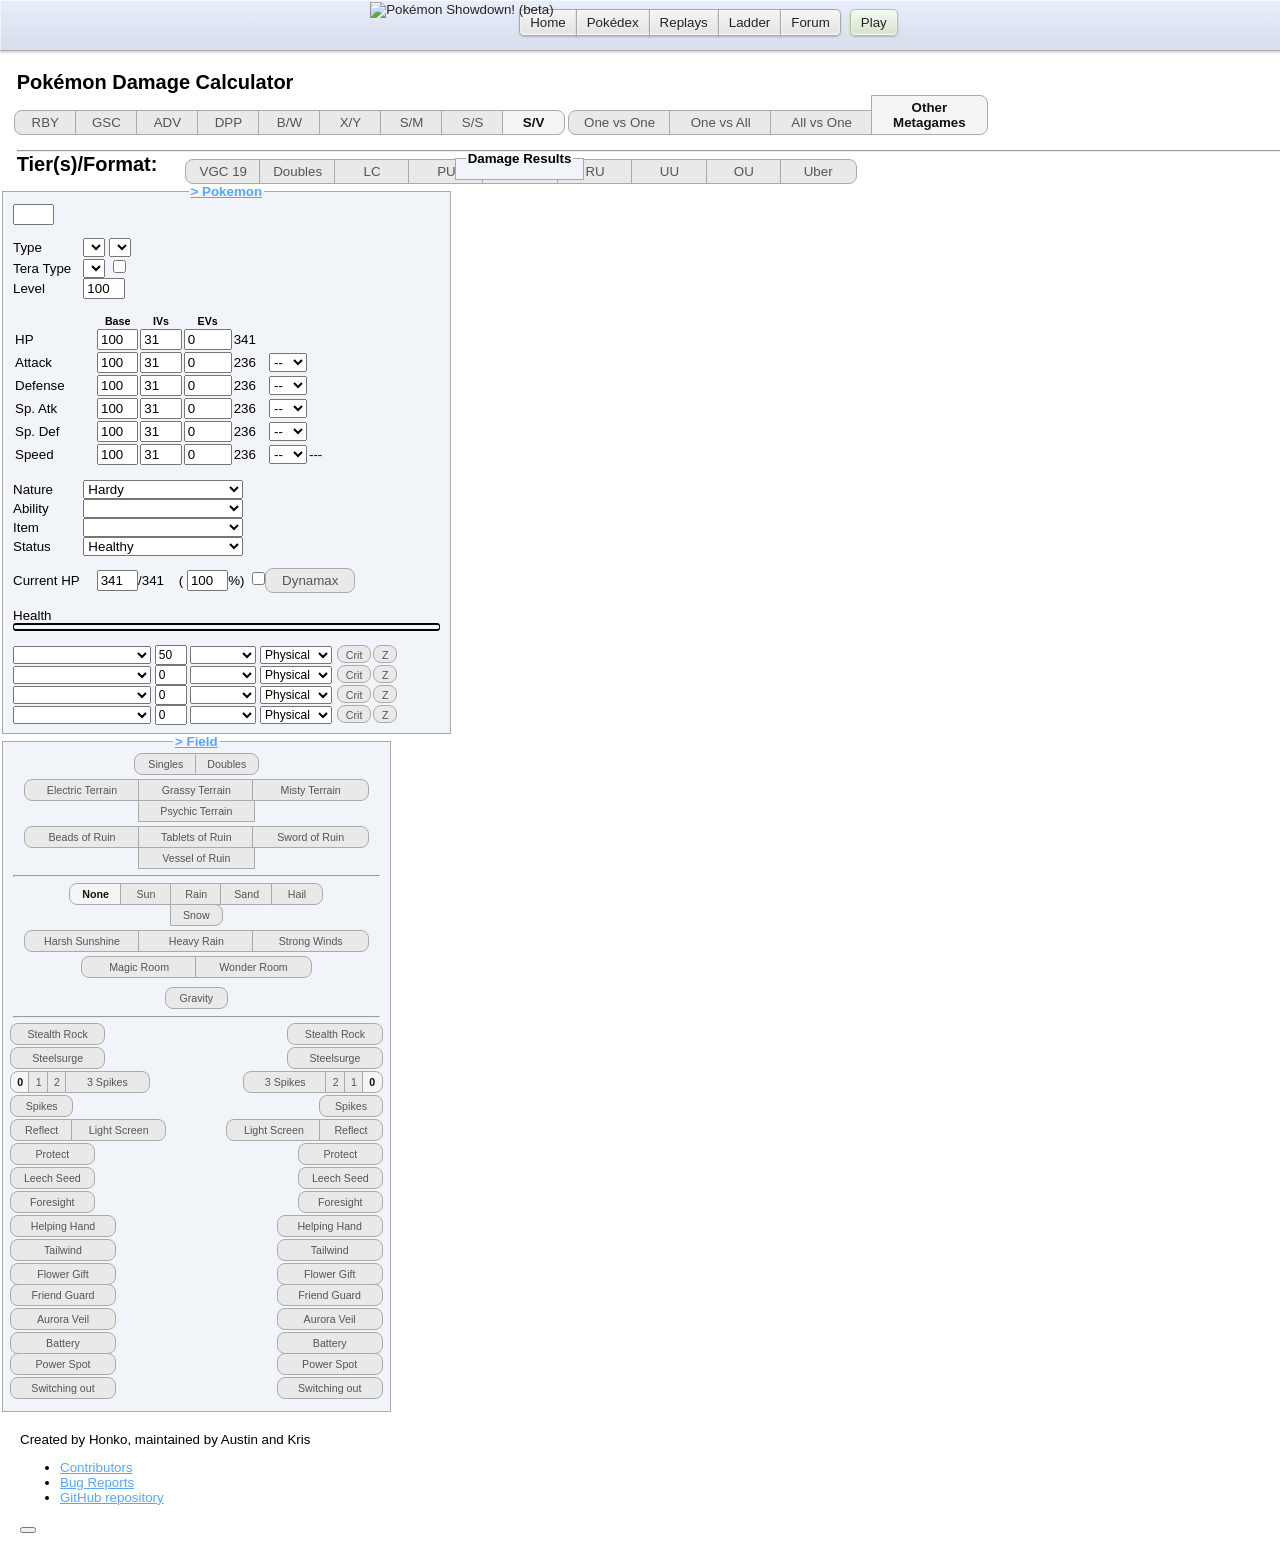
==== src/honkalculate.template.html @ a381a821 "Remove Random Battles mode Drop the Random Battles option from every mode selector, along with its p" ====
<!DOCTYPE html>
<html lang="en">

<head>
    <meta charset="UTF-8" />
    <title>Pok&eacute;mon Damage Calculator</title>
    <link type="text/css" rel="stylesheet" href="./css/vendor/bootstrap.css" />
    <link type="text/css" rel="stylesheet" href="https://cdn.datatables.net/1.10.4/css/jquery.dataTables.min.css" />
    <link type="text/css" rel="stylesheet" href="https://cdn.datatables.net/colvis/1.1.1/css/dataTables.colVis.css" />
    <link type="text/css" rel="stylesheet" href="./js/vendor/select2/select2.css" />
    <link type="text/css" rel="stylesheet" href="./css/main.css?" />
    <link type="text/css" rel="stylesheet" href="./css/dark-theme.css" id="dark-theme-styles">
    <!-- Global site tag (gtag.js) - Google Analytics -->
    <script async src="https://www.googletagmanager.com/gtag/js?id=UA-26211653-3"></script>
    <script>
        window.dataLayer = window.dataLayer || [];
        function gtag(){dataLayer.push(arguments);}
        gtag('js', new Date());

        gtag('config', 'UA-26211653-3');

        window.onerror = function(err, uri, line) {
            gtag('event', 'exception', {'description': uri + ':' + line + ': ' + err});
            return false;
        };
    </script>
    <!-- Immediately loads the dark theme in order to reduce FOIT -->
    <script>
        /*
        * localStorage will only store strings
        * This means that if it has the value 'false',
        * It will be truey and incorrectly cause the
        * dark theme to load.
        */
        if (localStorage.getItem('darkTheme') !== 'true') {
            document.getElementById('dark-theme-styles').disabled = true;
        }
    </script>
</head>

<body class="dark-theme">

<div class="header"><div class="header-inner">
    <ul class="nav">
        <li><a class="button nav-first" href="//pokemonshowdown.com"><img src="./img/pokemonshowdownbeta.png" alt="Pok&eacute;mon Showdown! (beta)" /> Home</a></li>
        <li><a class="button" href="//dex.pokemonshowdown.com">Pok&eacute;dex</a></li>
        <li><a class="button" href="//replay.pokemonshowdown.com/">Replays</a></li>
        <li><a class="button" href="//pokemonshowdown.com/ladder/">Ladder</a></li>
        <li><a class="button nav-last" href="//pokemonshowdown.com/forums/">Forum</a></li>
    </ul>
    <ul class="nav nav-play">
        <li><a class="button greenbutton nav-first nav-last" href="//play.pokemonshowdown.com/">Play</a></li>
    </ul>
    <div style="clear:both"></div>
</div></div>
<div class="wrapper">

    <span class="title-text main-title-text">Pok&eacute;mon Damage Calculator</span>
    <div aria-label="Settings" role="region">
        <span class="genSelection" aria-labelledby="selectGenInstruction" role="radiogroup" title="Select the generation.">
            <span class="visually-hidden" id="selectGenInstruction">Select the generation.</span>
            <input class="gen visually-hidden" type="radio" name="gen" value="1" id="gen1" /><label class="btn btn-small btn-left" for="gen1">RBY</label>
            <input class="gen visually-hidden" type="radio" name="gen" value="2" id="gen2" /><label class="btn btn-small btn-mid" for="gen2">GSC</label>
            <input class="gen visually-hidden" type="radio" name="gen" value="3" id="gen3" /><label class="btn btn-small btn-mid" for="gen3">ADV</label>
            <input class="gen visually-hidden" type="radio" name="gen" value="4" id="gen4" /><label class="btn btn-small btn-mid" for="gen4">DPP</label>
            <input class="gen visually-hidden" type="radio" name="gen" value="5" id="gen5" /><label class="btn btn-small btn-mid" for="gen5">B/W</label>
            <input class="gen visually-hidden" type="radio" name="gen" value="6" id="gen6" /><label class="btn btn-small btn-mid" for="gen6">X/Y</label>
            <input class="gen visually-hidden" type="radio" name="gen" value="7" id="gen7" /><label class="btn btn-small btn-mid" for="gen7">S/M</label>
			   <input class="gen visually-hidden" type="radio" name="gen" value="8" id="gen8" /><label class="btn btn-small btn-mid" for="gen8">S/S</label>
            <input class="gen visually-hidden" type="radio" name="gen" value="9" id="gen9" checked="checked" /><label class="btn btn-small btn-right" for="gen9">S/V</label>
        </span>
        <span class="modeSelection" aria-labelledby="selectModeInstruction" role="radiogroup" title="Select the calculator's mode of function.">
            <span class="visually-hidden" id="selectModeInstruction">Select the calculator's mode of function.</span>
            <input class="mode visually-hidden" type="radio" name="mode" id="one-vs-one" checked="checked" /><label class="btn btn-left btn-wide" for="one-vs-one">One vs One</label>
            <input class="mode visually-hidden" type="radio" name="mode" id="one-vs-all" /><label class="btn btn-mid btn-wide gen-specific g3 g4 g5 g6 g7 g8 g9" for="one-vs-all">One vs All</label>
            <input class="mode visually-hidden" type="radio" name="mode" id="all-vs-one" /><label class="btn btn-mid btn-wide gen-specific g3 g4 g5 g6 g7 g8 g9" for="all-vs-one">All vs One</label>
            <input class="mode visually-hidden" type="radio" name="mode" id="oms" checked="checked" /><label class="btn btn-right btn-xwide" for="oms">Other Metagames</label>
        </span>
    </div>
    <hr />
    <div>
        <span class="title-text">Tier(s)/Format: </span>
        <span class="tiers" title="Select the tier(s)/format.">
            <input class="visually-hidden" type="radio" name="tier" id="VGC17" /><label class="btn btn-left gen-specific g7" for="VGC19">VGC 19</label>
            <input class="visually-hidden" type="radio" name="tier" id="Doubles" /><label class="btn btn-mid gen-specific g5 g6 g7 g8 g9" for="Doubles">Doubles</label>
            <input class="visually-hidden" type="radio" name="tier" id="LC" /><label class="btn btn-mid gen-specific g4 g5 g6 g7 g8 g9" for="LC">LC</label>
            <input class="visually-hidden" type="checkbox" name="tier" id="PU" /><label class="btn btn-mid gen-specific g6 g7 g8 g9" for="PU">PU</label>
            <input class="visually-hidden" type="checkbox" name="tier" id="NU" /><label class="btn btn-mid gen-specific g3 g4 g5 g6 g7 g8 g9" for="NU">NU</label>
            <input class="visually-hidden" type="checkbox" name="tier" id="RU" /><label class="btn btn-mid gen-specific g5 g6 g7 g8 g9" for="RU">RU</label>
            <input class="visually-hidden" type="checkbox" name="tier" id="UU" /><label class="btn btn-mid" for="UU">UU</label>
            <input class="visually-hidden" type="checkbox" name="tier" id="OU" /><label class="btn btn-mid" for="OU">OU</label>
            <input class="visually-hidden" type="checkbox" name="tier" id="Uber" /><label class="btn btn-right" for="Uber">Uber</label>
    </span>
    </div>

</div>

    <div class="panel-group" id="accordion">
        <fieldset class="panel panel-default poke-info" id="p1">
            <legend class="panel-heading panel-title">
                <a data-toggle="collapse" data-parent="#accordion" href="#collapseOne" class="collapsible-link">>  Pokemon</a>
            </legend>
            <div id="collapseOne" class="panel-collapse collapse in">
                <div class="panel-body">
                    <input type="text" class="set-selector" />
                    <div class="info-group top">
                        <div>
                            <label>Type</label>
                            <select class="type1 terrain-trigger"></select>
                            <select class="type2 terrain-trigger"></select>
                        </div>
                        <div class="gen-specific g9">
                            <label>Tera Type</label>
                            <select class="teraType terrain-trigger calc-trigger"></select>
                            <input type="checkbox" title= "Has this Pok&eacute;mon terastalized?" class="teraToggle terrain-trigger calc-trigger">
                        </div>
                        <div class="hide">
                            <label>Forme</label>
                            <select class="forme calc-trigger"></select>
                        </div>
                        <div class="hide">
                            <label>Gender</label>
                            <select class="gender calc-trigger"><option></option><option selected="selected">Male</option><option>Female</option></select>
                        </div>
                        <div>
                            <label>Level</label>
                            <!--
                            We use inputmode="decimal" so that mobile devices will have a numpad appear when inputting values.
                            https://css-tricks.com/everything-you-ever-wanted-to-know-about-inputmode/#aa-decimal
                            -->
                            <input class="level" value="100" inputmode="decimal" />
                        </div>
                        <div class="hide">
                            <label>Weight (kg)</label>
                            <input class="weight" value="10.0" />
                        </div>
                    </div>
                    <div class="info-group">
                        <table>
                            <tr>
                                <th></th>
                                <th>Base</th>
                                <th class="gen-specific g3 g4 g5 g6 g7 g8 g9">IVs</th>
                                <th class="gen-specific g3 g4 g5 g6 g7 g8 g9">EVs</th>
                                <th class="gen-specific g1 g2 hide">DVs</th>
                                <th></th>
                                <th></th>
                            </tr>
                            <tr class="hp">
                                <td>
                                    <label>HP</label>
                                </td>
                                <td>
                                    <input class="base" value="100" inputmode="decimal" />
                                </td>
                                <td class="gen-specific g3 g4 g5 g6 g7 g8 g9">
                                    <input class="ivs" value="31" inputmode="decimal" />
                                </td>
                                <td class="gen-specific g3 g4 g5 g6 g7 g8 g9">
                                    <input class="evs" type="number" min="0" max="252" step="4" value="0" inputmode="decimal" />
                                </td>
                                <td class="gen-specific g1 g2 hide">
                                    <input class="dvs" value="15" disabled="disabled" inputmode="decimal" />
                                </td>
                                <td><span class="total">341</span>
                                </td>
                                <td></td>
                            </tr>
                            <tr class="at">
                                <td>
                                    <label>Attack</label>
                                </td>
                                <td>
                                    <input class="base" value="100" inputmode="decimal" />
                                </td>
                                <td class="gen-specific g3 g4 g5 g6 g7 g8 g9">
                                    <input class="ivs" value="31" inputmode="decimal" />
                                </td>
                                <td class="gen-specific g3 g4 g5 g6 g7 g8 g9">
                                    <input class="evs" type="number" min="0" max="252" step="4" value="0" inputmode="decimal" />
                                </td>
                                <td class="gen-specific g1 g2 hide">
                                    <input class="dvs" value="15" inputmode="decimal" />
                                </td>
                                <td><span class="total">236</span>
                                </td>
                                <td>
                                    <select class="boost">
                                        <option value="6">+6</option>
                                        <option value="5">+5</option>
                                        <option value="4">+4</option>
                                        <option value="3">+3</option>
                                        <option value="2">+2</option>
                                        <option value="1">+1</option>
                                        <option value="0" selected="selected">--</option>
                                        <option value="-1">-1</option>
                                        <option value="-2">-2</option>
                                        <option value="-3">-3</option>
                                        <option value="-4">-4</option>
                                        <option value="-5">-5</option>
                                        <option value="-6">-6</option>
                                    </select>
                                </td>
                            </tr>
                            <tr class="df">
                                <td>
                                    <label>Defense</label>
                                </td>
                                <td>
                                    <input class="base" value="100" inputmode="decimal" />
                                </td>
                                <td class="gen-specific g3 g4 g5 g6 g7 g8 g9">
                                    <input class="ivs" value="31" inputmode="decimal" />
                                </td>
                                <td class="gen-specific g3 g4 g5 g6 g7 g8 g9">
                                    <input class="evs" type="number" min="0" max="252" step="4" value="0" inputmode="decimal" />
                                </td>
                                <td class="gen-specific g1 g2 hide">
                                    <input class="dvs" value="15" inputmode="decimal" />
                                </td>
                                <td><span class="total">236</span>
                                </td>
                                <td>
                                    <select class="boost">
                                        <option value="6">+6</option>
                                        <option value="5">+5</option>
                                        <option value="4">+4</option>
                                        <option value="3">+3</option>
                                        <option value="2">+2</option>
                                        <option value="1">+1</option>
                                        <option value="0" selected="selected">--</option>
                                        <option value="-1">-1</option>
                                        <option value="-2">-2</option>
                                        <option value="-3">-3</option>
                                        <option value="-4">-4</option>
                                        <option value="-5">-5</option>
                                        <option value="-6">-6</option>
                                    </select>
                                </td>
                            </tr>
                            <tr class="sa gen-specific g2 g3 g4 g5 g6 g7 g8 g9">
                                <td>
                                    <label>Sp. Atk</label>
                                </td>
                                <td>
                                    <input class="base" value="100" inputmode="decimal" />
                                </td>
                                <td class="gen-specific g3 g4 g5 g6 g7 g8 g9">
                                    <input class="ivs" value="31" inputmode="decimal" />
                                </td>
                                <td class="gen-specific g3 g4 g5 g6 g7 g8 g9">
                                    <input class="evs" type="number" min="0" max="252" step="4" value="0" inputmode="decimal" />
                                </td>
                                <td class="gen-specific g1 g2 hide">
                                    <input class="dvs" value="15" inputmode="decimal" />
                                </td>
                                <td><span class="total">236</span>
                                </td>
                                <td>
                                    <select class="boost">
                                        <option value="6">+6</option>
                                        <option value="5">+5</option>
                                        <option value="4">+4</option>
                                        <option value="3">+3</option>
                                        <option value="2">+2</option>
                                        <option value="1">+1</option>
                                        <option value="0" selected="selected">--</option>
                                        <option value="-1">-1</option>
                                        <option value="-2">-2</option>
                                        <option value="-3">-3</option>
                                        <option value="-4">-4</option>
                                        <option value="-5">-5</option>
                                        <option value="-6">-6</option>
                                    </select>
                                </td>
                            </tr>
                            <tr class="sd gen-specific g2 g3 g4 g5 g6 g7 g8 g9">
                                <td>
                                    <label>Sp. Def</label>
                                </td>
                                <td>
                                    <input class="base" value="100" inputmode="decimal" />
                                </td>
                                <td class="gen-specific g3 g4 g5 g6 g7 g8 g9">
                                    <input class="ivs" value="31" inputmode="decimal" />
                                </td>
                                <td class="gen-specific g3 g4 g5 g6 g7 g8 g9">
                                    <input class="evs" type="number" min="0" max="252" step="4" value="0" inputmode="decimal" />
                                </td>
                                <td class="gen-specific g1 g2 hide">
                                    <input class="dvs" value="15" disabled="disabled" inputmode="decimal" />
                                </td>
                                <td><span class="total">236</span>
                                </td>
                                <td>
                                    <select class="boost">
                                        <option value="6">+6</option>
                                        <option value="5">+5</option>
                                        <option value="4">+4</option>
                                        <option value="3">+3</option>
                                        <option value="2">+2</option>
                                        <option value="1">+1</option>
                                        <option value="0" selected="selected">--</option>
                                        <option value="-1">-1</option>
                                        <option value="-2">-2</option>
                                        <option value="-3">-3</option>
                                        <option value="-4">-4</option>
                                        <option value="-5">-5</option>
                                        <option value="-6">-6</option>
                                    </select>
                                </td>
                            </tr>
                            <tr class="sl gen-specific g1 hide">
                                <td>
                                    <label>Special</label>
                                </td>
                                <td>
                                    <input class="base" value="100" inputmode="decimal" />
                                </td>
                                <td>
                                    <input class="dvs" value="15" inputmode="decimal" />
                                </td>
                                <td><span class="total">236</span>
                                </td>
                                <td>
                                    <select class="boost">
                                        <option value="6">+6</option>
                                        <option value="5">+5</option>
                                        <option value="4">+4</option>
                                        <option value="3">+3</option>
                                        <option value="2">+2</option>
                                        <option value="1">+1</option>
                                        <option value="0" selected="selected">--</option>
                                        <option value="-1">-1</option>
                                        <option value="-2">-2</option>
                                        <option value="-3">-3</option>
                                        <option value="-4">-4</option>
                                        <option value="-5">-5</option>
                                        <option value="-6">-6</option>
                                    </select>
                                </td>
                            </tr>
                            <tr class="sp">
                                <td>
                                    <label>Speed</label>
                                </td>
                                <td>
                                    <input class="base" value="100" inputmode="decimal" />
                                </td>
                                <td class="gen-specific g3 g4 g5 g6 g7 g8 g9">
                                    <input class="ivs" value="31" inputmode="decimal" />
                                </td>
                                <td class="gen-specific g3 g4 g5 g6 g7 g8 g9">
                                    <input class="evs" type="number" min="0" max="252" step="4" value="0" inputmode="decimal" />
                                </td>
                                <td class="gen-specific g1 g2 hide">
                                    <input class="dvs" value="15" inputmode="decimal" />
                                </td>
                                <td><span class="total">236</span>
                                </td>
                                <td>
                                    <select class="boost">
                                        <option value="6">+6</option>
                                        <option value="5">+5</option>
                                        <option value="4">+4</option>
                                        <option value="3">+3</option>
                                        <option value="2">+2</option>
                                        <option value="1">+1</option>
                                        <option value="0" selected="selected">--</option>
                                        <option value="-1">-1</option>
                                        <option value="-2">-2</option>
                                        <option value="-3">-3</option>
                                        <option value="-4">-4</option>
                                        <option value="-5">-5</option>
                                        <option value="-6">-6</option>
                                    </select>
                                </td>
                                <td><span class="totalMod">---</span>
                                </td>
                            </tr>
                        </table>
                    </div>
                    <div class="info-group info-selectors">
                        <div class="gen-specific g3 g4 g5 g6 g7 g8 g9">
                            <label>Nature</label>
                            <select class="nature">
                                <option value="Adamant">Adamant (+Atk, -SpA)</option>
                                <option value="Bashful">Bashful</option>
                                <option value="Bold">Bold (+Def, -Atk)</option>
                                <option value="Brave">Brave (+Atk, -Spe)</option>
                                <option value="Calm">Calm (+SpD, -Atk)</option>
                                <option value="Careful">Careful (+SpD, -SpA)</option>
                                <option value="Docile">Docile</option>
                                <option value="Gentle">Gentle (+SpD, -Def)</option>
                                <option value="Hardy" selected="selected">Hardy</option>
                                <option value="Hasty">Hasty (+Spe, -Def)</option>
                                <option value="Impish">Impish (+Def, -SpA)</option>
                                <option value="Jolly">Jolly (+Spe, -SpA)</option>
                                <option value="Lax">Lax (+Def, -SpD)</option>
                                <option value="Lonely">Lonely (+Atk, -Def)</option>
                                <option value="Mild">Mild (+SpA, -Def)</option>
                                <option value="Modest">Modest (+SpA, -Atk)</option>
                                <option value="Naive">Naive (+Spe, -SpD)</option>
                                <option value="Naughty">Naughty (+Atk, -SpD)</option>
                                <option value="Quiet">Quiet (+SpA, -Spe)</option>
                                <option value="Quirky">Quirky</option>
                                <option value="Rash">Rash (+SpA, -SpD)</option>
                                <option value="Relaxed">Relaxed (+Def, -Spe)</option>
                                <option value="Sassy">Sassy (+SpD, -Spe)</option>
                                <option value="Serious">Serious</option>
                                <option value="Timid">Timid (+Spe, -Atk)</option>
                            </select>
                        </div>
                        <div class="gen-specific g3 g4 g5 g6 g7 g8 g9">
                            <label>Ability</label>
                            <select class="ability terrain-trigger"></select>
                            <input hidden type="checkbox" title= "Is this ability active?" class="abilityToggle">
                            <select hidden aria-label="Allies fainted" class="alliesFainted calc-trigger">
                                <option value="0">Zero allies fainted</option>
                                <option value="1">One ally fainted</option>
                                <option value="2">Two allies fainted</option>
                                <option value="3">Three allies fainted</option>
                                <option value="4">Four allies fainted</option>
                                <option value="5">Five allies fainted</option>
                            </select>
                            <select hidden aria-label="Boosted Stat" title="What stat is boosted by this ability?" class="boostedStat calc-trigger">
                                <option value="auto">Auto-Select</option>
                                <option value="">Inactive</option>
                                <option value="atk">Attack</option>
                                <option value="def">Defense</option>
                                <option value="spa">Special Attack</option>
                                <option value="spd">Special Defense</option>
                                <option value="spe">Speed</option>
                            </select>
                        </div>
                        <div class="gen-specific g2 g3 g4 g5 g6 g7 g8 g9">
                            <label>Item</label>
                            <select class="item terrain-trigger"></select>
                        </div>
                        <div>
                            <label>Status</label>
                            <select class="status">
                                <option value="Healthy">Healthy</option>
                                <option value="Poisoned">Poisoned</option>
                                <option value="Badly Poisoned">Badly Poisoned</option>
                                <option value="Burned">Burned</option>
                                <option value="Paralyzed">Paralyzed</option>
                                <option value="Asleep">Asleep</option>
                                <option value="Freeze">Freeze</option>
                            </select>
                            <select class="toxic-counter hide">
                                <option value="1">1/16</option>
                                <option value="2">2/16</option>
                                <option value="3">3/16</option>
                                <option value="4">4/16</option>
                                <option value="5">5/16</option>
                                <option value="6">6/16</option>
                                <option value="7">7/16</option>
                                <option value="8">8/16</option>
                                <option value="9">9/16</option>
                                <option value="10">10/16</option>
                                <option value="11">11/16</option>
                                <option value="12">12/16</option>
                                <option value="13">13/16</option>
                                <option value="14">14/16</option>
                                <option value="15">15/16</option>
                            </select>
                        </div>
                    </div>
                    <div class="info-group">
                        <label>Current HP</label>
                        <input class="current-hp" value="341" />/<span class="max-hp">341</span> (
                        <input class="percent-hp" value="100" />%)
						 <input class="max calc-trigger btn-input" type="checkbox" id="maxL" /><label class="btn btn-wide gen-specific g8 g9" for="maxL" title="Use the corresponding Max Move?">Dynamax</label>
                        <br />
                        <br />
                        Health <div class="hpbar"></div>
                    </div>
                    <div class="move1">
                        <select class="move-selector small-select"></select>
                        <input class="move-bp" value="50" inputmode="decimal" />
                        <select class="move-type"></select>
                        <select class="move-cat gen-specific g4 g5 g6 g7 g8 g9">
                            <option value="Physical">Physical</option>
                            <option value="Special">Special</option>
                        </select>
                        <input class="move-crit visually-hidden" type="checkbox" id="critL1" />
                        <label class="btn crit-btn" for="critL1" title="Force this attack to be a critical hit?">Crit</label>
                        <input class="move-z visually-hidden" type="checkbox" id="zL1"/>
                        <label class="btn z-btn gen-specific g7" for="zL1" title="Make this attack a Z-move?">Z</label>
                        <input class="move-stellar visually-hidden" type="checkbox" id="stellarL1" />
                        <label class="stellar-btn btn" style="display: none;" for="stellarL1" title="Make this attack Stellar boosted?">Stellar</label>
                        <select class="move-hits hide">
                            <option value="2">2 hits</option>
                            <option value="3">3 hits</option>
                            <option value="4">4 hits</option>
                            <option value="5">5 hits</option>
                        </select>
                        <select class="stat-drops calc-trigger hide" title="How many times was this move used in a row?">>
                            <option value="1">Once</option>
                            <option value="2">Twice</option>
                            <option value="3">3 times</option>
                            <option value="4">4 times</option>
                            <option value="5">5 times</option>
                        </select>
                        <select class="metronome calc-trigger hide" title="How many times was this move successfully and consecutively used while holding Metronome before this turn?">
                            <option value="0">Never</option>
                            <option value="1">Once</option>
                            <option value="2">Twice</option>
                            <option value="3">3 times</option>
                            <option value="4">4 times</option>
                            <option value="5">5 times</option>
                        </select>
                    </div>
                    <div class="move2">
                        <select class="move-selector small-select"></select>
                        <input class="move-bp" value="0" inputmode="decimal" />
                        <select class="move-type"></select>
                        <select class="move-cat gen-specific g4 g5 g6 g7 g8 g9">
                            <option value="Physical">Physical</option>
                            <option value="Special">Special</option>
                        </select>
                        <input class="move-crit visually-hidden" type="checkbox" id="critL2" />
                        <label class="btn crit-btn" for="critL2" title="Force this attack to be a critical hit?">Crit</label>
                        <input class="move-z visually-hidden" type="checkbox" id="zL2"/>
                        <label class="btn z-btn gen-specific g7" for="zL2" title="Make this attack a Z-move?">Z</label>
                        <input class="move-stellar visually-hidden" type="checkbox" id="stellarL2" />
                        <label class="stellar-btn btn" style="display: none;" for="stellarL2" title="Make this attack Stellar boosted?">Stellar</label>
                        <select class="move-hits hide">
                            <option value="2">2 hits</option>
                            <option value="3">3 hits</option>
                            <option value="4">4 hits</option>
                            <option value="5">5 hits</option>
                        </select>
                        <select class="stat-drops calc-trigger hide" title="How many times was this move used in a row?">>
                            <option value="1">Once</option>
                            <option value="2">Twice</option>
                            <option value="3">3 times</option>
                            <option value="4">4 times</option>
                            <option value="5">5 times</option>
                        </select>
                        <select class="metronome calc-trigger hide" title="How many times was this move successfully and consecutively used while holding Metronome before this turn?">
                            <option value="0">Never</option>
                            <option value="1">Once</option>
                            <option value="2">Twice</option>
                            <option value="3">3 times</option>
                            <option value="4">4 times</option>
                            <option value="5">5 times</option>
                        </select>
                    </div>
                    <div class="move3">
                        <select class="move-selector small-select"></select>
                        <input class="move-bp" value="0" inputmode="decimal" />
                        <select class="move-type"></select>
                        <select class="move-cat gen-specific g4 g5 g6 g7 g8 g9">
                            <option value="Physical">Physical</option>
                            <option value="Special">Special</option>
                        </select>
                        <input class="move-crit visually-hidden" type="checkbox" id="critL3" />
                        <label class="btn crit-btn" for="critL3" title="Force this attack to be a critical hit?">Crit</label>
                        <input class="move-z visually-hidden" type="checkbox" id="zL3"/>
                        <label class="btn z-btn gen-specific g7" for="zL3" title="Make this attack a Z-move?">Z</label>
                        <input class="move-stellar visually-hidden" type="checkbox" id="stellarL3" />
                        <label class="stellar-btn btn" style="display: none;" for="stellarL3" title="Make this attack Stellar boosted?">Stellar</label>
                        <select class="move-hits hide">
                            <option value="2">2 hits</option>
                            <option value="3">3 hits</option>
                            <option value="4">4 hits</option>
                            <option value="5">5 hits</option>
                        </select>
                        <select class="stat-drops calc-trigger hide" title="How many times was this move used in a row?">>
                            <option value="1">Once</option>
                            <option value="2">Twice</option>
                            <option value="3">3 times</option>
                            <option value="4">4 times</option>
                            <option value="5">5 times</option>
                        </select>
                        <select class="metronome calc-trigger hide" title="How many times was this move successfully and consecutively used while holding Metronome before this turn?">
                            <option value="0">Never</option>
                            <option value="1">Once</option>
                            <option value="2">Twice</option>
                            <option value="3">3 times</option>
                            <option value="4">4 times</option>
                            <option value="5">5 times</option>
                        </select>
                    </div>
                    <div class="move4">
                        <select class="move-selector small-select"></select>
                        <input class="move-bp" value="0" inputmode="decimal" />
                        <select class="move-type"></select>
                        <select class="move-cat gen-specific g4 g5 g6 g7 g8 g9">
                            <option value="Physical">Physical</option>
                            <option value="Special">Special</option>
                        </select>
                        <input class="move-crit visually-hidden" type="checkbox" id="critL4" />
                        <label class="btn crit-btn" for="critL4" title="Force this attack to be a critical hit?">Crit</label>
                        <input class="move-z visually-hidden" type="checkbox" id="zL4"/>
                        <label class="btn z-btn gen-specific g7" for="zL4" title="Make this attack a Z-move?">Z</label>
                        <input class="move-stellar visually-hidden" type="checkbox" id="stellarL4" />
                        <label class="stellar-btn btn" style="display: none;" for="stellarL4" title="Make this attack Stellar boosted?">Stellar</label>
                        <select class="move-hits hide">
                            <option value="2">2 hits</option>
                            <option value="3">3 hits</option>
                            <option value="4">4 hits</option>
                            <option value="5">5 hits</option>
                        </select>
                        <select class="stat-drops calc-trigger hide" title="How many times was this move used in a row?">>
                          <option value="1">Once</option>
                          <option value="2">Twice</option>
                          <option value="3">3 times</option>
                          <option value="4">4 times</option>
                          <option value="5">5 times</option>
                        </select>
                        <select class="metronome calc-trigger hide" title="How many times was this move successfully and consecutively used while holding Metronome before this turn?">
                            <option value="0">Never</option>
                            <option value="1">Once</option>
                            <option value="2">Twice</option>
                            <option value="3">3 times</option>
                            <option value="4">4 times</option>
                            <option value="5">5 times</option>
                        </select>
                    </div>
                </div>
            </div>
        </fieldset>
        <fieldset class="panel panel-default field-info">
            <legend class="panel-heading panel-title">
                <a data-toggle="collapse" data-parent="#accordion" href="#collapseTwo" class="collapsible-link">>  Field</a>
            </legend>
            <div id="collapseTwo" class="panel-collapse collapse">
                <div class="panel-body">
                    <div class="gen-specific g3 g4 g5 g6 g7 g8 g9" style="width: 10.6em; margin: 0 auto 5px;" title="Select the battle format.">
                        <input class="visually-hidden" type="radio" name="format" value="Singles" id="singles-format" />
                        <label class="btn btn-left" for="singles-format">Singles</label>
                        <input class="visually-hidden" type="radio" name="format" value="Doubles" id="doubles-format" />
                        <label class="btn btn-right" for="doubles-format">Doubles</label>
                    </div>
                    <div class="gen-specific g6 g7 g8 g9" title="Select the current terrain.">
                        <input class="visually-hidden terrain-trigger calc-trigger" type="checkbox" name="terrain" value="Electric" id="electric" /><label class="btn btn-xxxwide btn-left" for="electric">Electric Terrain</label>
                        <input class="visually-hidden terrain-trigger calc-trigger" type="checkbox" name="terrain" value="Grassy" id="grassy" /><label class="btn btn-xxxwide btn-mid" for="grassy">Grassy Terrain</label>
                        <input class="visually-hidden terrain-trigger calc-trigger" type="checkbox" name="terrain" value="Misty" id="misty" /><label class="btn btn-xxxwide btn-right" for="misty">Misty Terrain</label>
                    </div>
                    <div class="gen-specific g7 g8 g9" title="Select the current terrain.">
                        <input class="visually-hidden terrain-trigger calc-trigger" type="checkbox" name="terrain" value="Psychic" id="psychic" /><label class="btn btn-xxxwide btn-mid" for="psychic">Psychic Terrain</label>
                    </div>
						  <div aria-labelledby="selectRuinInstruction" class="gen-specific g9 format-specific doubles" role="group" style="margin: 5px auto auto;" title="Select the ruin abilities from other Pok&eacute;mon on the field.">
								<span class="visually-hidden" id="selectRuinInstruction">Select the active Ruin abilities from other Poke&eacute;mon on the field.</span>
								<input class="visually-hidden calc-trigger" type="checkbox" name="ruin" value="Beads" id="beads" />
								<label class="btn btn-xxxwide btn-left" for="beads">Beads of Ruin</label>
								<input class="visually-hidden calc-trigger" type="checkbox" name="ruin" value="Tablets" id="tablets" />
								<label class="btn btn-xxxwide btn-mid" for="tablets">Tablets of Ruin</label>
								<input class="visually-hidden calc-trigger" type="checkbox" name="ruin" value="Sword" id="sword" />
								<label class="btn btn-xxxwide btn-right" for="sword">Sword of Ruin</label>
								<input class="visually-hidden calc-trigger" type="checkbox" name="ruin" value="Vessel" id="vessel" />
								<label class="btn btn-xxxwide btn-mid" for="vessel">Vessel of Ruin</label>
						  </div>
                    <hr class="gen-specific g6 g7 g8 g9" />
                    <div class="gen-specific g3 g4 g5 g6 g7 g8 g9" style="width: 22.2em; margin: 5px auto;" title="Select the current weather condition.">
                        <input class="visually-hidden" type="radio" name="weather" value="" id="clear" checked="checked" />
                        <label class="btn btn-small btn-left" for="clear">None</label>
                        <input class="visually-hidden" type="radio" name="weather" value="Sun" id="sun" />
                        <label class="btn btn-small btn-mid" for="sun">Sun</label>
                        <input class="visually-hidden" type="radio" name="weather" value="Rain" id="rain" />
                        <label class="btn btn-small btn-mid" for="rain">Rain</label>
                        <input class="visually-hidden" type="radio" name="weather" value="Sand" id="sand" />
                        <label class="btn btn-small btn-mid" for="sand">Sand</label>
                        <span class="gen-specific g3 g4 g5 g6 g7 g8">
                            <input class="visually-hidden" type="radio" name="weather" value="Hail" id="hail" />
                            <label class="btn btn-small btn-right" for="hail">Hail</label>
                        </span>
                        <span class="gen-specific g9">
                            <input class="visually-hidden" type="radio" name="weather" value="Snow" id="snow" />
                            <label class="btn btn-small btn-right" for="snow">Snow</label>
                        </span>
                    </div>
                    <div class="gen-specific g6 g7 g8 g9" title="Select the current weather condition.">
                        <input class="visually-hidden" type="radio" name="weather" value="Harsh Sunshine" id="harsh-sunshine" />
                        <label class="btn btn-xxxwide btn-left" for="harsh-sunshine">Harsh Sunshine</label>
                        <input class="visually-hidden" type="radio" name="weather" value="Heavy Rain" id="heavy-rain" />
                        <label class="btn btn-xxxwide btn-mid" for="heavy-rain">Heavy Rain</label>
                        <input class="visually-hidden" type="radio" name="weather" value="Strong Winds" id="strong-winds" />
                        <label class="btn btn-xxxwide btn-right" for="strong-winds">Strong Winds</label>
                    </div>
                    <div class="gen-specific g2 hide" style="width: 17.8em; margin: 0 auto 5px;" title="Select the current weather condition.">
                        <input class="visually-hidden" type="radio" name="gscWeather" value="" id="gscClear" checked="checked" />
                        <label class="btn btn-small btn-left" for="gscClear">None</label>
                        <input class="visually-hidden" type="radio" name="gscWeather" value="Sun" id="gscSun" />
                        <label class="btn btn-small btn-mid" for="gscSun">Sun</label>
                        <input class="visually-hidden" type="radio" name="gscWeather" value="Rain" id="gscRain" />
                        <label class="btn btn-small btn-mid" for="gscRain">Rain</label>
                        <input class="visually-hidden" type="radio" name="gscWeather" value="Sand" id="gscSand" />
                        <label class="btn btn-small btn-right" for="gscSand">Sand</label>
                    </div>
                    <div class="gen-specific g5 g6 g7 g8 g9" style="width: 22.2em; margin: 5px auto; display: inline-block;">
                        <span hidden id="magicRoomInstruction">Is Magic Room in effect?</span>
                        <span hidden id="wonderRoomInstruction">Is Wonder Room in effect?</span>
                        <input aria-describedby="magicRoomInstruction" class="visually-hidden" type="checkbox" id="magicroom" />
                        <label class="btn btn-xxxwide btn-left" for="magicroom">Magic Room</label>
                        <input aria-describedby="wonderRoomInstruction" class="visually-hidden" type="checkbox" id="wonderroom" />
                        <label class="btn btn-xxxwide btn-right" for="wonderroom">Wonder Room</label>
                    </div>
                    <div class="gen-specific g4 g5 g6 g7 g8 g9" style="width: 5.3em; margin: 5px auto;" title="Is gravity in effect?">
                        <input class="visually-hidden" type="checkbox" id="gravity" />
                        <label class="btn" for="gravity">Gravity</label>
                    </div>
                    <hr class="gen-specific g2 g3 g4 g5 g6 g7 g8 g9" />
                    <div class="btn-group gen-specific g4 g5 g6 g7 g8 g9">
                        <div class="left" title="Is Stealth Rock affecting this side of the field?">
                            <input class="visually-hidden" type="checkbox" id="srL" />
                            <label class="btn btn-xwide" for="srL">Stealth Rock</label>
                        </div>
                        <div class="right" title="Is Stealth Rock affecting this side of the field?">
                            <input class="visually-hidden" type="checkbox" id="srR" />
                            <label class="btn btn-xwide" for="srR">Stealth Rock</label>
                        </div>
                    </div>
						 <div class="btn-group gen-specific g8">
                        <div class="left" title="Is Steelsurge affecting this side of the field?">
                            <input class="visually-hidden" type="checkbox" id="steelsurgeL" />
                            <label class="btn btn-xwide" for="steelsurgeL">Steelsurge</label>
                        </div>
                        <div class="right" title="Is Steelsurge affecting this side of the field?">
                            <input class="visually-hidden" type="checkbox" id="steelsurgeR" />
                            <label class="btn btn-xwide" for="steelsurgeR">Steelsurge</label>
                        </div>
                    </div>
                    <div class="btn-group gen-specific g3 g4 g5 g6 g7 g8 g9">
                        <div class="left" title="Are there Spikes on this side of the field?">
                            <input class="visually-hidden" type="radio" name="spikesL" value="0" id="spikesL0" checked="checked" />
                            <label class="btn btn-xsmall btn-left" for="spikesL0">0</label>
                            <input class="visually-hidden" type="radio" name="spikesL" value="1" id="spikesL1" />
                            <label class="btn btn-xsmall btn-mid" for="spikesL1">1</label>
                            <input class="visually-hidden" type="radio" name="spikesL" value="2" id="spikesL2" />
                            <label class="btn btn-xsmall btn-mid" for="spikesL2">2</label>
                            <input class="visually-hidden" type="radio" name="spikesL" value="3" id="spikesL3" />
                            <label class="btn btn-wide btn-right" for="spikesL3">3 Spikes</label>
                        </div>
                        <div class="right" title="Are there Spikes on this side of the field?">
                            <input class="visually-hidden" type="radio" name="spikesR" value="3" id="spikesR3" />
                            <label class="btn btn-wide btn-left" for="spikesR3">3 Spikes</label>
                            <input class="visually-hidden" type="radio" name="spikesR" value="2" id="spikesR2" />
                            <label class="btn btn-xsmall btn-mid" for="spikesR2">2</label>
                            <input class="visually-hidden" type="radio" name="spikesR" value="1" id="spikesR1" />
                            <label class="btn btn-xsmall btn-mid" for="spikesR1">1</label>
                            <input class="visually-hidden" type="radio" name="spikesR" value="0" id="spikesR0" checked="checked" />
                            <label class="btn btn-xsmall btn-right" for="spikesR0">0</label>
                        </div>
                    </div>
                    <div class="btn-group gen-specific g2">
                        <div class="left" title="Are there Spikes on this side of the field?">
                            <input class="visually-hidden" type="checkbox" id="gscSpikesL" />
                            <label class="btn" for="gscSpikesL">Spikes</label>
                        </div>
                        <div class="right" title="Are there Spikes on this side of the field?">
                            <input class="visually-hidden" type="checkbox" id="gscSpikesR" />
                            <label class="btn" for="gscSpikesR">Spikes</label>
                        </div>
                    </div>
                    <div class="btn-group">
                        <div class="left" title="Is this Pok&eacute;mon protected by Reflect and/or Light Screen?">
                            <input class="visually-hidden" type="checkbox" id="reflectL" />
                            <label class="btn btn-left" for="reflectL">Reflect</label>
                            <input class="visually-hidden" type="checkbox" id="lightScreenL" />
                            <label class="btn btn-xwide btn-right" for="lightScreenL">Light Screen</label>
                        </div>
                        <div class="right" title="Is this Pok&eacute;mon protected by Reflect and/or Light Screen?">
                            <input class="visually-hidden" type="checkbox" id="lightScreenR" />
                            <label class="btn btn-xwide btn-left" for="lightScreenR">Light Screen</label>
                            <input class="visually-hidden" type="checkbox" id="reflectR" />
                            <label class="btn btn-right" for="reflectR">Reflect</label>
                        </div>
                    </div>
                    <div class="btn-group gen-specific g2 g3 g4 g5 g6 g7 g8 g9">
                        <div class="left" title="Is this Pok&eacute;mon protected?">
                            <input class="visually-hidden" type="checkbox" id="protectL" />
                            <label class="btn btn-wide" for="protectL">Protect</label>
                        </div>
                        <div class="right" title="Is this Pok&eacute;mon protected?">
                            <input class="visually-hidden" type="checkbox" id="protectR" />
                            <label class="btn btn-wide" for="protectR">Protect</label>
                        </div>
                    </div>
                    <div class="btn-group">
                        <div class="left" title="Has this Pok&eacute;mon been affected by Leech Seed?">
                            <input class="visually-hidden" type="checkbox" id="leechSeedL" />
                            <label class="btn btn-wide" for="leechSeedL">Leech Seed</label>
                        </div>
                        <div class="right" title="Has this Pok&eacute;mon been affected by Leech Seed?">
                            <input class="visually-hidden" type="checkbox" id="leechSeedR" />
                            <label class="btn btn-wide" for="leechSeedR">Leech Seed</label>
                        </div>
                    </div>
                    <div class="btn-group gen-specific g2 g3 g4 g5 g6 g7 g8 g9">
                        <div class="left" title="Has this Pok&eacute;mon been revealed with Foresight or Odor Sleuth?">
                            <input class="visually-hidden" type="checkbox" id="foresightL" />
                            <label class="btn btn-wide" for="foresightL">Foresight</label>
                        </div>
                        <div class="right" title="Has this Pok&eacute;mon been revealed with Foresight or Odor Sleuth?">
                            <input class="visually-hidden" type="checkbox" id="foresightR" />
                            <label class="btn btn-wide" for="foresightR">Foresight</label>
                        </div>
                    </div>
                    <div class="btn-group gen-specific g3 g4 g5 g6 g7 g8 g9">
                        <div class="left" title="Has this Pok&eacute;mon's power been boosted by an ally's Helping Hand?">
                            <input class="visually-hidden" type="checkbox" id="helpingHandL" />
                            <label class="btn btn-xxwide" for="helpingHandL">Helping Hand</label>
                        </div>
                        <div class="right" title="Has this Pok&eacute;mon's power been boosted by an ally's Helping Hand?">
                            <input class="visually-hidden" type="checkbox" id="helpingHandR" />
                            <label class="btn btn-xxwide" for="helpingHandR">Helping Hand</label>
                        </div>
                    </div>
                    <div class="btn-group gen-specific g4 g5 g6 g7 g8 g9">
                        <div class="left" title="Has this Pok&eacute;mon's speed been boosted by Tailwind?">
                            <input class="visually-hidden" type="checkbox" id="tailwindL" />
                            <label class="btn btn-xxwide" for="tailwindL">Tailwind</label>
                        </div>
                        <div class="right" title="Has this Pok&eacute;mon's speed been boosted by Tailwind?">
                            <input class="visually-hidden" type="checkbox" id="tailwindR" />
                            <label class="btn btn-xxwide" for="tailwindR">Tailwind</label>
                        </div>
                    </div>
                    <tr class="gen-specific g4 g5 g6 g7 g8 g9">
                        <td><div class="left" title="Is the Pok&eacute;mon affected by an ally's Flower Gift?">
                            <div hidden id="selectFlowerGiftInstruction">Is the Pok&eacute;mon affected by an ally's Flower Gift?</div>
                            <input aria-describedby="selectFlowerGiftInstruction" class="visually-hidden calc-trigger" type="checkbox" id="flowerGiftL" />
                            <label class="btn btn-xxwide" for="flowerGiftL">Flower Gift</label>
                        </div></td>
                        <td><div class="right" title="Is the Pok&eacute;mon affected by an ally's Flower Gift?">
                            <input aria-describedby="selectFlowerGiftInstruction" class="visually-hidden calc-trigger" type="checkbox" id="flowerGiftR" />
                            <label class="btn btn-xxwide" for="flowerGiftR">Flower Gift</label>
                        </div></td>
                    </tr>
                    <div class="btn-group gen-specific g5 g6 g7 g8 g9">
                        <div class="left" title="Is the Pok&eacute;mon protected by an ally's Friend Guard?">
                            <input class="visually-hidden" type="checkbox" id="friendGuardL" />
                            <label class="btn btn-xxwide" for="friendGuardL">Friend Guard</label>
                        </div>
                        <div class="right" title="Is the Pok&eacute;mon protected by an ally's Friend Guard?">
                            <input class="visually-hidden" type="checkbox" id="friendGuardR" />
                            <label class="btn btn-xxwide" for="friendGuardR">Friend Guard</label>
                        </div>
                    </div>
                    <div class="btn-group gen-specific g7 g8 g9">
                        <div class="left" title="Is the Pok&eacute;mon protected by an ally's Aurora Veil?">
                            <input class="visually-hidden" type="checkbox" id="auroraVeilL" />
                            <label class="btn btn-xxwide" for="auroraVeilL">Aurora Veil</label>
                        </div>
                        <div class="right" title="Is the Pok&eacute;mon protected by an ally's Aurora Veil?">
                            <input class="visually-hidden" type="checkbox" id="auroraVeilR" />
                            <label class="btn btn-xxwide" for="auroraVeilR">Aurora Veil</label>
                        </div>
                    </div>
                    <div class="btn-group gen-specific g7 g8 g9">
                        <div class="left" title="Has this Pok&eacute;mon's power been boosted by an ally's Battery ability?">
                            <input class="visually-hidden" type="checkbox" id="batteryL" />
                            <label class="btn btn-xxwide" for="batteryL">Battery</label>
                        </div>
                        <div class="right" title="Has this Pok&eacute;mon's power been boosted by an ally's Battery ability?">
                            <input class="visually-hidden" type="checkbox" id="batteryR" />
                            <label class="btn btn-xxwide" for="batteryR">Battery</label>
                        </div>
                        <div class="btn-group gen-specific g8 g9">
                            <div class="left" title="Has this Pok&eacute;mon's power been boosted by an ally's Power Spot ability?">
                                <input class="visually-hidden" type="checkbox" id="powerSpotL" />
                                <label class="btn btn-xxwide" for="powerSpotL">Power Spot</label>
                            </div>
                            <div class="right" title="Has this Pok&eacute;mon's power been boosted by an ally's Power Spot ability?">
                                <input class="visually-hidden" type="checkbox" id="powerSpotR" />
                                <label class="btn btn-xxwide" for="powerSpotR">Power Spot</label>
                            </div>
                        </div>
                        <div class="btn-group gen-specific g2 g3 g4 g5 g6 g7 g8 g9">
                            <div class="left" title="Is the defending Pok&eacute;mon switching out?">
                                <input class="visually-hidden" type="checkbox" id="switchingL" />
                                <label class="btn btn-xxwide" for="switchingL">Switching out</label>
                            </div>
                            <div class="right" title="Is the defending Pok&eacute;mon switching out?">
                                <input class="visually-hidden" type="checkbox" id="switchingR" />
                                <label class="btn btn-xxwide" for="switchingR">Switching out</label>
                            </div>
                    </div>
                </div>
            </div>
        </fieldset>
    </div>
    <div>
        <fieldset class="panel holder-0">
            <legend class="panel-heading panel-title">Damage Results</legend>
            <table class="hide display" id="holder-2">
                <thead>
                    <tr>
                        <th></th>
                        <th>Best Move</th>
                        <th>Damage (%)</th>
                        <th>Damage (px)</th>
                        <th>KO Chance</th>
                        <th>Type 1</th>
                        <th>Type 2</th>
                        <th>Ability</th>
                        <th>Item</th>
                    </tr>
                </thead>
            </table>
        </fieldset>
    </div>
    <script type="text/javascript">
        var linkExtension = '.template.html';
    </script>
    <!-- jquery.dataTables is incompatible with newer versions of jQuery -->
    <script type="text/javascript" src="./js/vendor/jquery-1.9.1.min.js"></script>
    <script type="text/javascript" src="https://maxcdn.bootstrapcdn.com/bootstrap/3.3.1/js/bootstrap.min.js"></script> <!-- to be replaced (probably) -->
    <script type="text/javascript" src="https://cdn.datatables.net/1.10.4/js/jquery.dataTables.min.js"></script>
    <script type="text/javascript" src="https://cdn.datatables.net/colvis/1.1.1/js/dataTables.colVis.min.js"></script>
    <script type="text/javascript" src="./js/vendor/select2/select2.min.js"></script>
    <script type="text/javascript" src="./js/vendor/url-search-params-0.1.2.min.js"></script>
    <script type="text/javascript">
        this.__createBinding = function(o, m, k, k2) {
            if (k2 === undefined) k2 = k;
            o[k2] = m[k];
        };
        var calc = exports = {};
        function require() { return exports; };
    </script>
    <script type="text/javascript" src="./calc/util.js?"></script>
    <script type="text/javascript" src="./calc/stats.js?"></script>
    <script type="text/javascript" src="./calc/data/species.js?"></script>
    <script type="text/javascript" src="./js/data/sets/gen9.js?"></script>
    <script type="text/javascript" src="./js/data/sets/gen8.js?"></script>
    <script type="text/javascript" src="./js/data/sets/gen7.js?"></script>
    <script type="text/javascript" src="./js/data/sets/gen6.js?"></script>
    <script type="text/javascript" src="./js/data/sets/gen5.js?"></script>
    <script type="text/javascript" src="./js/data/sets/gen4.js?"></script>
    <script type="text/javascript" src="./js/data/sets/gen3.js?"></script>
    <script type="text/javascript" src="./js/data/sets/gen2.js?"></script>
    <script type="text/javascript" src="./js/data/sets/gen1.js?"></script>
    <script type="text/javascript" src="./calc/data/types.js?"></script>
    <script type="text/javascript" src="./calc/data/natures.js?"></script>
    <script type="text/javascript" src="./calc/data/abilities.js?"></script>
    <script type="text/javascript" src="./calc/data/moves.js?"></script>
    <script type="text/javascript" src="./calc/data/items.js?"></script>
    <script type="text/javascript" src="./calc/data/index.js?"></script>
    <script type="text/javascript" src="./calc/move.js?"></script>
    <script type="text/javascript" src="./calc/pokemon.js?"></script>
    <script type="text/javascript" src="./calc/field.js?"></script>
    <script type="text/javascript" src="./calc/items.js?"></script>
    <script type="text/javascript" src="./calc/mechanics/util.js?"></script>
    <script type="text/javascript" src="./calc/mechanics/gen789.js?"></script>
    <script type="text/javascript" src="./calc/mechanics/gen56.js?"></script>
    <script type="text/javascript" src="./calc/mechanics/gen4.js?"></script>
    <script type="text/javascript" src="./calc/mechanics/gen3.js?"></script>
    <script type="text/javascript" src="./calc/mechanics/gen12.js?"></script>
    <script type="text/javascript" src="./calc/calc.js?"></script>
    <script type="text/javascript" src="./calc/desc.js?"></script>
    <script type="text/javascript" src="./calc/result.js?"></script>
    <script type="text/javascript" src="./calc/adaptable.js?"></script>
    <script type="text/javascript" src="./calc/index.js?"></script>
    <script type="text/javascript" src="./js/shared_controls.js?"></script>
    <script type="text/javascript" src="./js/honkalculate_controls.js?"></script>

    <div style="clear:both;padding:20px;text-align:left">Created by Honko, maintained by Austin and Kris
        <ul><li><a href="https://github.com/smogon/damage-calc/contributors" class="links-lighten" target="_blank">Contributors</a></li>
        <li><a href="https://www.smogon.com/forums/threads/pok%C3%A9mon-showdown-damage-calculator.3593546/" class="links-lighten" target="_blank">Bug Reports</a></li>
        <li><a href="https://github.com/smogon/damage-calc" class="links-lighten" target="_blank">GitHub repository</a></li></ul>
        <button type="button" id="dark-theme-toggle"></button>
        <script type="text/javascript" src="./js/dark-theme-toggle.js?"></script>
    </div>

</body>

</html>
---- src/css/main.css ----
/* header */
a img {
    border: 0;
}
.header {
    margin: 0 0 30px 0;

    background: #E5ECFB;
    background: -webkit-gradient(linear, left top, left bottom, from(#E8EEFC), to(#D7DEEA));
    background: -moz-linear-gradient(top,  #E8EEFC,  #D7DEEA);
    background: linear-gradient(top,  #E8EEFC,  #D7DEEA);
    filter:  progid:DXImageTransform.Microsoft.gradient(startColorstr='#E8EEFC', endColorstr='#D7DEEA');

    border-bottom: 1px solid #AAA;
    box-shadow: inset 1px 1px 0 rgba(255, 255, 255, .6), 0px 2px 2px rgba(0, 0, 0, .15);
    min-height: 50px;
}
.header-inner {
    max-width: 605px;
    margin: 0 auto;
}
.nav, .nav li, .nav-play, .nav-play li {
    display: block;
    list-style: none;
    margin: 0;
    padding: 0;
    float: left;
}
.nav {
    padding: 15px 6px 15px 6px;
}
.header .nav {
    padding: 15px 0 15px 155px;
}
.header .nav-play {
    padding: 15px 0 15px 10px;
}
.nav .button {
    position: relative;
    padding: 5px 10px;
    margin: 0 -1px 0 0;
    border-radius: 0;
}
.nav .button img {
    position: absolute;
    top: -8px;
    left: -150px;
}
.nav .button.cur,
.nav .button.cur:hover {
    color: #777777;
    background: #f8f8f8;
    -webkit-box-shadow: 0 1px 2px rgba(0,0,0,.2);
    -moz-box-shadow: 0 1px 2px rgba(0,0,0,.2);
    box-shadow: 0 1px 2px rgba(0,0,0,.2);
}
.nav .button.cur:hover {
    border: solid 1px #888888;
}
.nav .button:hover {
    z-index: 10;
}
.nav .button.nav-first {
    border-top-left-radius: 5px;
    border-bottom-left-radius: 5px;
}
.nav .button.nav-last {
    border-top-right-radius: 5px;
    border-bottom-right-radius: 5px;
}
.button {
    outline: none;
    cursor: pointer;
    text-align: center;
    text-decoration: none;
    text-shadow: 0 1px 0 rgba(255,255,255,.4);
    border-radius: 5px;
    -webkit-box-shadow: 0 1px 2px rgba(0,0,0,.2), inset 0 -1px 2px rgba(255,255,255,1);
    -moz-box-shadow: 0 1px 2px rgba(0,0,0,.2), inset 0 -1px 2px rgba(255,255,255,1);
    box-shadow: 0 1px 2px rgba(0,0,0,.2), inset 0 -1px 2px rgba(255,255,255,1);
    white-space: nowrap;

    /* default colors */
    color: #222222;
    border: solid 1px #AAAAAA;
    background: #e3e3e3;
    background: -webkit-gradient(linear, left top, left bottom, from(#f6f6f6), to(#e3e3e3));
    background: -moz-linear-gradient(top,  #f6f6f6,  #e3e3e3);
    background: linear-gradient(top,  #f6f6f6,  #e3e3e3);
    filter:  progid:DXImageTransform.Microsoft.gradient(startColorstr='#f6f6f6', endColorstr='#e3e3e3');
}
.button:hover {
    background: #cfcfcf;
    background: -webkit-gradient(linear, left top, left bottom, from(#f2f2f2), to(#cfcfcf));
    background: -moz-linear-gradient(top,  #f2f2f2,  #cfcfcf);
    background: linear-gradient(top,  #f2f2f2,  #cfcfcf);
    filter:  progid:DXImageTransform.Microsoft.gradient(startColorstr='#f2f2f2', endColorstr='#cfcfcf');
    border-color: #606060;
}
.button:active {
    background: -webkit-gradient(linear, left top, left bottom, from(#cfcfcf), to(#f2f2f2));
    background: -moz-linear-gradient(top,  #cfcfcf,  #f2f2f2);
    background: linear-gradient(top,  #cfcfcf,  #f2f2f2);
    filter:  progid:DXImageTransform.Microsoft.gradient(startColorstr='#cfcfcf', endColorstr='#f2f2f2');
}

.greenbutton {
    background: hsl(100,30%,93%);
    background: -webkit-gradient(linear, left top, left bottom, from(hsl(100,30%,97%)), to(hsl(100,30%,84%)));
    background: -moz-linear-gradient(top,  hsl(100,30%,97%),  hsl(100,30%,84%));
    background: linear-gradient(top,  hsl(100,30%,97%),  hsl(100,30%,84%));
    border-color: hsl(100,30%,70%);
    filter:  progid:DXImageTransform.Microsoft.gradient(startColorstr='#f6f6f6', endColorstr='#e3e3e3');
}
.greenbutton:hover {
    background: hsl(100,30%,87%);
    background: -webkit-gradient(linear, left top, left bottom, from(hsl(100,30%,94%)), to(hsl(100,30%,77%)));
    background: -moz-linear-gradient(top,  hsl(100,30%,94%),  hsl(100,30%,77%));
    background: linear-gradient(top,  hsl(100,30%,94%),  hsl(100,30%,77%));
    border-color: hsl(100,30%,41%);
}
.greenbutton:active {
    background: hsl(100,30%,77%);
    background: -webkit-gradient(linear, left top, left bottom, from(hsl(100,30%,77%)), to(hsl(100,30%,83%)));
    background: -moz-linear-gradient(top,  hsl(100,30%,77%),  hsl(100,30%,83%));
    background: linear-gradient(top,  hsl(100,30%,77%),  hsl(100,30%,83%));
    border-color: hsl(100,30%,41%);
}

/* general page styling */
html, body {
    font: 10pt Verdana, sans-serif;
    background-color: white;
    color: black;
    margin: 0;
    padding: 0;
    min-width: 100em;
}
a {
    color: #58a6ff;
}
.wrapper {
    padding: 0 1em;
    max-width: 1300px;
    margin: 0 auto;
}
.credits {
    clear: both;
    padding: 20px;
    max-width: 1285px;
    margin: 0px auto;
}
div.wrapper > div > span {
    padding-right: 5px;
}
fieldset {
    float: left;
    background-color: #F1F4F9;
    border: 1px solid #AAA;
}
legend {
    font-weight: bold;
    text-align: center;
}
th, td {
    padding: 0;
}
th {
    font-size: 0.8em;
}
.title-text {
    font-weight: bold;
    font-size: 1.5em;
    margin: 0.5em 1em 0.5em 0;
    position: relative;
    top: -5px;
}
.main-title-text {
    top: -10px;
}
.big-text {
    text-align: left;
    font-weight: bold;
    font-size: 1.1em;
    margin: 0.5em 0;
    position: relative;
}
.big-text #mainResult:hover {  /* indicates the presence of click-to-copy function */
    cursor: pointer;
    opacity: 0.7;
}
#tooltipText {
    position: absolute;
    left: 42%;
    top: -170%;
    font-size: 0.8em;
    visibility: hidden;
    border-radius: 5px;
    background-color: rgba(0, 0, 0, 0.7);
    color: white;
    text-align: center;
    padding: 5px;
    font-weight: normal;
}
#tooltipText::after {
    position: absolute;
    left: 45%;
    top: 100%;
    content: '';
    border: 6px solid transparent;
    border-top-color: rgba(0, 0, 0, 0.7);
}
.small-text {
    font-size: 0.8em;
}
.panel {
    float: left;
    display: inline-block; /* required for honkaculate to work */
}
.poke-info {
    width: 32em;
}
.field-info, .poke-import {
    text-align: center;
    width: 27.5em;
}
.holder-0 {
    position: absolute;
    top: 151px;
}
#holder-2 tr {
    white-space: nowrap;
}

/* general button styling */
.btn {
    text-align: center;
    border: solid 1px #aaaaaa;
    padding: 4px 4px;
    position: relative;
    cursor: pointer;
    color: #555555;
    background: #e9e9e9;
    margin: -1px -3px 0;
    display: inline-block;
    width: 5em;
    border-radius: 8px;
}
.btn-wide {
    width: 7em;
}
.btn-xwide {
    width: 8em;
}
.btn-xxwide {
    width: 9em;
}
.btn-xxxwide {
    width: 10em;
}
.btn-small {
    width: 4em;
}
.btn-xsmall {
    width: 1em;
}
.btn-left {
    border-top-right-radius: 0;
    border-bottom-right-radius: 0;
}
.btn-right {
    border-top-left-radius: 0;
    border-bottom-left-radius: 0;
}
.btn-top {
    border-bottom-left-radius: 0;
    border-bottom-right-radius: 0;
}
.btn-bottom {
    border-top-left-radius: 0;
    border-top-right-radius: 0;
}
.btn-mid {
    border-radius: 0;
}
.visually-hidden:focus + .btn, /* Add visual indication when focusing on visually hidden elements */
.btn:hover {
    z-index: 10;
    border-color: #777777;
    background: #e3e3e3;
}
.visually-hidden:checked + .btn {
    font-weight: bold;
    color: #111111;
    background: #f5f5f5;
}
.visually-hidden[type="radio"]:checked + .btn {
    cursor: default;
}

/* Hide element visually, but not from screen readers. See http://adrianroselli.com/2017/05/under-engineered-custom-radio-buttons-and-checkboxen.html */
.visually-hidden {
    clip: rect(1px, 1px, 1px, 1px);
    height: 1px;
    overflow: hidden;
    position: absolute;
    top: auto;
    white-space: nowrap; /* https://medium.com/@jessebeach/beware-smushed-off-screen-accessible-text-5952a4c2cbfe */
}

.visually-hidden:disabled + .btn {
    color: #999999;
}
.btn-group {
    display: inline-block;
    width: 100%;
}
.left {
    float: left;
}
.right {
    float: right;
}
.locked-move:checked + .btn {
    background: #ffff99;
}

.genSelection, .notationSelection, .modeSelection {
    display: inline-block;
    position: relative;
    top: -8px;
}

/* header */
.move-result-group {
    min-width: 50em;
    margin: 1em 0 11.5em;
}
.move-result-subgroup {
    float: left;
    width: 50%;
}
.move-result-group .btn {
    margin-right: 1em;
}
.main-result-group {
    margin: 2em 0 1em;
}
.result-move-header {
    font-size: 0.8em;
    font-weight: bold;
    margin: 0 0 5px;
}

/* pokemon info */
.poke-info label {
    display: inline-block;
    width: 6em;
}
.top label, .info-selectors label {
    display: inline-block;
    width: 5em;
}
.poke-info input:not([type]), .poke-info input[type="text"], .poke-info span {
    display: inline-block;
    width: 2.5em;
}
.poke-info input[type="number"] {
    display: inline-block;
    width: 3em;
}
.info-group {
    margin: 1em 0;
}
.set-selector {
    width: 100%;
}
.info-selectors select {
    width: 12em;
}
select.toxic-counter {
    width: 5.5em;
}
.move-selector, .move-bp, .move-type, .move-cat, .move-hits {
    font-size: 0.9em;
}
.move-selector {
    width: 11.5em;
}
.poke-info input.move-bp {
    width: 2em;
}
.move-type {
    width: 5.5em;
}
.move-cat {
    width: 6em;
}
.move-hits {
    width: 4.5em;
}
.poke-info .crit-btn {
    font-size: 0.8em;
    width: 2.5em;
    height: 1em;
    padding: 3px 3px;
    margin: 0px 1px;
}
.poke-info .z-btn {
    font-size: 0.8em;
    width: 1.5em;
    height: 1em;
    padding: 3px 3px;
    margin-right: 1px;
}
.poke-info .max-btn {
	font-size: 0.8em;
	width: 2.5em;
	height: 1em;
	padding: 3px 3px;
}
.poke-info .stellar-btn {
   font-size: 0.8em;
   width: 3.5em;
   height: 1em;
   padding: 3px 3px;
}


/* field info */
.field-info .btn {
    font-size: 0.8em;
}
table.field {
    width: 100%;
}

[hidden], .hide {
    display: none;
}

/* select2 overrides */
.select2-container .select2-choice > .select2-chosen {
    width: 100%;
    max-width: 372px;
}

.select2-chosen {
	word-wrap: break-word;
	text-overflow: inherit;
	white-space: normal !important;
}

.small-select.select2-container .select2-choice {
    font-size: 0.9em;
    height: 18px;
    line-height: 18px;
}
.small-select.select2-container .select2-choice .select2-arrow b {
    background-position: 0 -4px;
}
.small-select.select2-dropdown-open .select2-choice .select2-arrow b {
    background-position: -18px -4px;
}

/* Bootstrap */
.panel-group > .panel {
    clear: left;
}

/* ColVis */
.clear {
  clear: right;
}

.import-team-text {
    min-width: 27em;
    min-height: 10em;
    resize: vertical;
}

.import-name-text {
	min-width: 26.3em;
    min-height: 1em;
    overflow: auto;
    display: inline;
}

.hpbar {
    height: 4px;
    border-style: solid;
    border-top-width: 2px;
    border-right-width: 1px;
    border-bottom-width: 2px;
    border-left-width: 0.5px;
    border-radius: 3px;
}

.hpbar.hp-green {
    border-top-color: #00dd60;
    background-color: green;
    border-bottom-color: #007734;
    border-right-color: #007734;
}

.hpbar.hp-yellow {
    border-top-color: #f8e379;
    background-color: #f5d538;
    border-bottom-color: #be9f0a;
    border-right-color:#be9f0a;
}

.hpbar.hp-red {
    border-top-color: #f37f67;
    background-color: #ee4928;
    border-bottom-color: #a3260d;
    border-right-color: #a3260d;
}

.pool {
    padding: 15px 0;
}
.ability-pool, .move-pool  {
    padding-bottom: 5px;
}
.extraSetAbilities,
.extraSetItems,
.extraSetMoves {
    width: 100%;
}

/* Team/Box panel (box_controls.js) */
#box-panel {
    float: none; /* stack above Pokémon 1 instead of floating beside it */
    width: 32em; /* same width as .poke-info */
    margin-bottom: 10px;
}
.box-section-label {
    font-weight: bold;
    font-size: 0.9em;
    margin-top: 4px;
}
.box-dropzone {
    display: flex;
    flex-wrap: wrap;
    min-height: 44px;
    padding: 2px;
    border: 1px dashed #aaa;
    border-radius: 4px;
}
.box-dropzone.box-drag-over {
    background: rgba(26, 188, 156, 0.2);
}
.box-pokemon {
    width: 48px;
    height: 48px;
    display: flex;
    align-items: center;
    justify-content: center;
    cursor: pointer;
    box-sizing: border-box;
    border-radius: 4px;
}
.box-pokemon:hover {
    outline: 2px solid #1abc9c;
}
.box-pokemon img {
    max-width: 48px;
    max-height: 48px;
    pointer-events: none; /* keep the wrapper as the drag/drop target */
}
.box-pokemon-name {
    font-size: 9px;
    line-height: 1.1;
    text-align: center;
    overflow-wrap: anywhere;
}
.box-empty-hint {
    font-size: 0.85em;
    font-style: italic;
    margin-top: 4px;
}

/* Mode switch dialog asking whether to transfer the box */
.box-dialog-backdrop {
    position: fixed;
    inset: 0;
    z-index: 1000;
    display: flex;
    align-items: center;
    justify-content: center;
    background: rgba(0, 0, 0, 0.5);
}
.box-dialog {
    max-width: 420px;
    padding: 16px 20px;
    border-radius: 6px;
    background: #fff;
    box-shadow: 0 4px 20px rgba(0, 0, 0, 0.4);
}
.box-dialog h3 {
    margin-top: 0;
}
.box-dialog-buttons {
    display: flex;
    flex-direction: column;
    gap: 6px;
}
.box-dialog-buttons button {
    padding: 6px 10px;
    cursor: pointer;
}
.box-dialog-primary {
    font-weight: bold;
}

/* Matchup color coding (color_coding.js). Each half of the background is set separately
   so the "you hit them" and "they hit you" results combine without extra classes. */
.box-pokemon, .header-sprite, .cc-swatch {
    --cc-left: transparent;
    --cc-right: transparent;
    background: linear-gradient(to right, var(--cc-left) 50%, var(--cc-right) 50%);
}
.cc-swatch {
    border: 1px solid #888; /* replaced by the speed border on speed swatches */
}
.cc-speed-faster, .cc-speed-tie, .cc-speed-slower {
    border: 3px solid;
    border-radius: 20%;
}
.cc-speed-faster { border-color: #7ee1ff; }
.cc-speed-tie { border-color: #894197; }
.cc-speed-slower { border-color: #1c1414; }
.cc-deal-always { --cc-left: #20d408; }
.cc-deal-might { --cc-left: #daff08; }
.cc-take-always { --cc-right: #dd0b0b; }
.cc-take-might { --cc-right: #ff7f16; }
.cc-wall { --cc-left: #0f0bf3; --cc-right: #0f0bf3; }
.cc-hard-counter { --cc-left: #1295ec; --cc-right: #1295ec; }
.header-sprite {
    display: inline-block;
    vertical-align: middle;
    box-sizing: border-box;
}
.header-sprite img {
    max-height: 40px;
    vertical-align: middle;
}
#cc-controls {
    margin-top: 8px;
    font-size: 0.9em;
}
#cc-controls .cc-when-shown, .cc-explanation {
    display: none;
}
#cc-controls.cc-shown .cc-when-shown {
    display: inline;
}
#cc-controls.cc-shown .cc-options {
    display: block;
    margin-top: 4px;
}
.cc-options label {
    display: inline-block;
    margin-right: 8px;
}
.cc-explanation ul {
    list-style: none;
    padding-left: 0;
    margin: 2px 0 6px;
}
.cc-swatch {
    display: inline-block;
    width: 14px;
    height: 14px;
    vertical-align: middle;
    box-sizing: border-box;
}
.box-dropzone[data-section="trash"] {
    border-color: #c0392b;
}
.box-trash-buttons {
    margin-top: 4px;
}
.box-trash-buttons button:hover {
    background: #722323;
    color: #fff;
}
---- src/css/dark-theme.css ----
/* Dark mode styles */

:root {
    /* Should make it easier to change colors in the future */
    --text: #e4e4e4;
    --background: #1b1b1b;

    --button-hover: black;
    --button-selected: #232e51;
    --fieldset-color: #2a2a2a;

    --column-1: #2a2a2a;
}

html, body {
    color: var(--text);
    background-color: var(--background);
    color-scheme: dark;
}

.btn {
    background-color: var(--background);
    color: var(--text);
}

.btn:hover {
    z-index: 10;
    background: var(--button-hover);
}

.visually-hidden:focus + .btn,
.btn:hover {
    z-index: 10;
    background: var(--button-hover);
}

.visually-hidden:checked + .btn {
    font-weight: bold;
    color: var(--text);
    background: var(--button-selected);
}

.visually-hidden:disabled + .btn {
    color: var(--button-hover);
}

fieldset {
    background-color: var(--fieldset-color);
}

select {
    background-color: var(--background);
    color: var(--text);
}

a.links-lighten {
    color: #7A9CFF;
}

a.links-lighten:hover {
    color: #C2D0FF;
}

a.links-lighten:visited {
    color: #BC8BEA;
}

a.links-lighten:visited:hover {
    color: #DACAF7;
}

input {
    background-color: var(--background);
    color: var(--text);
}

textarea {
    background-color: var(--background);
    color: var(--text);
}

.wrapper {
    background-color: var(--background);
    color: var(--text);
}

a.collapsible-link {
    color: var(--text);
}

.bs-btn {
    background-color: var(--background);
    color: var(--text);
}

.bs-btn:hover {
    z-index: 10;
    background: var(--button-hover);
    color: var(--text);
}

.dataTables_info {
    color: var(--text) !important; /* I know, don't use !important, but w/e */
}

.search-label {
    color: var(--text);
}

tr.odd, tr.even {
    background-color: var(--background) !important;
}


td.sorting_1 {
    background-color: var(--column-1) !important;
}


label:not(.btn) {
    color: var(--text);
}

/* Select2 Dropdown stylings */

.select2-container .select2-choice {
    background: var(--background);
    background-image: linear-gradient(#333, 70%, #1b1b1b);
    /* Not fully satisfied w/ this gradient, but it's w/e */
    color: var(--text);
}

.select2-container .select2-choice .select2-arrow {
    background: none;
    border-left: none;
}

.select2-dropdown-open .select2-choice {
    -webkit-box-shadow: 0 1px 0 var(--background) inset;
    box-shadow: 0 1px 0 var(--background) inset;
    background-image: none;
}

.select2-drop {
    background-color: var(--background);
    color: var(--text);
}

.select2-dropdown-open.select2-drop-above .select2-choice,
.select2-dropdown-open.select2-drop-above .select2-choices {
    background-image: none;
}

.select2-no-results {
    background-color: var(--background) !important;
}

input.select2-input {
    color: var(--text);
    /* 
    * I have to use this URL because this CSS file is in the dist/css folder,
    * whereas the Select2 CSS file is right next to the select2.png file
    */
    background: url('../js/vendor/select2/select2.png') no-repeat 100% -22px, var(--background);
}

.box-dialog {
    background: var(--fieldset-color);
}
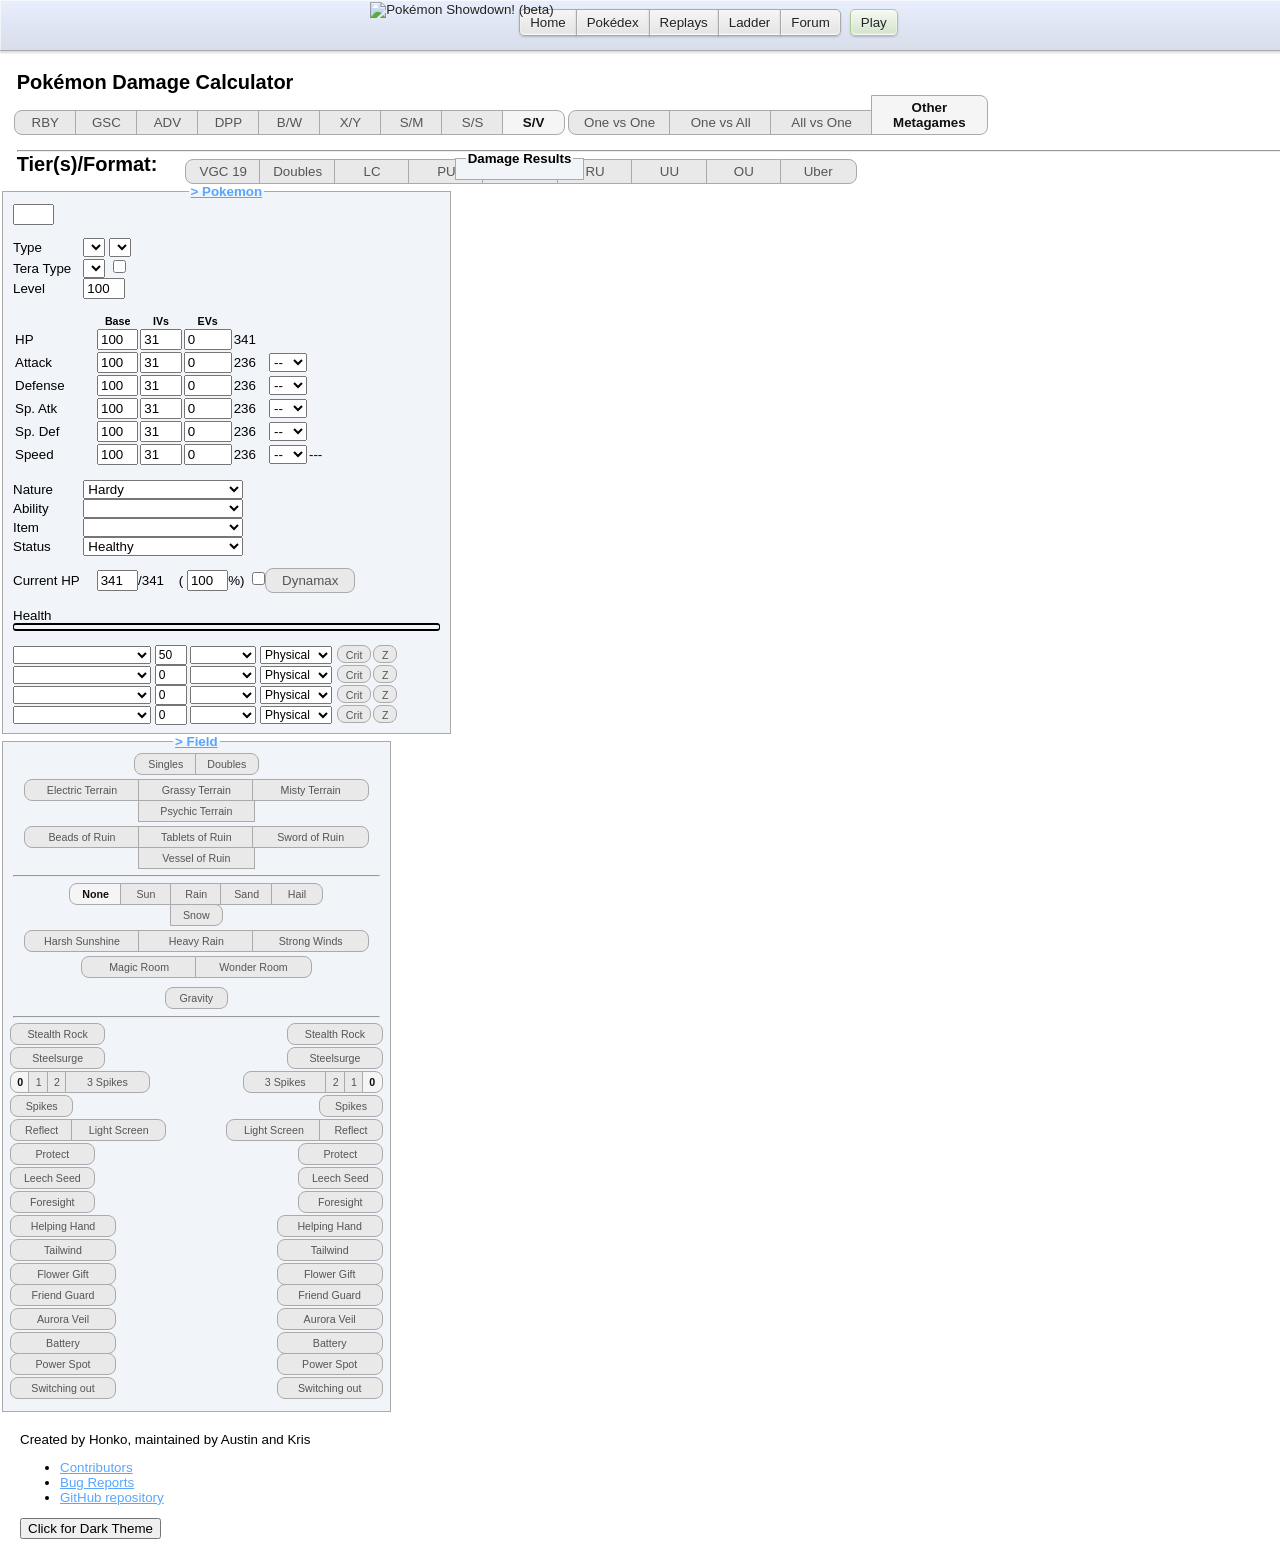
==== commit e46d9d73: "Self-contained: every image kept in the repo, nothing loaded from other sites The calc no longer loa" ====
--- a/src/honkalculate.template.html
+++ b/src/honkalculate.template.html
@@ -10,20 +10,6 @@
     <link type="text/css" rel="stylesheet" href="./js/vendor/select2/select2.css" />
     <link type="text/css" rel="stylesheet" href="./css/main.css?" />
     <link type="text/css" rel="stylesheet" href="./css/dark-theme.css" id="dark-theme-styles">
-    <!-- Global site tag (gtag.js) - Google Analytics -->
-    <script async src="https://www.googletagmanager.com/gtag/js?id=UA-26211653-3"></script>
-    <script>
-        window.dataLayer = window.dataLayer || [];
-        function gtag(){dataLayer.push(arguments);}
-        gtag('js', new Date());
-
-        gtag('config', 'UA-26211653-3');
-
-        window.onerror = function(err, uri, line) {
-            gtag('event', 'exception', {'description': uri + ':' + line + ': ' + err});
-            return false;
-        };
-    </script>
     <!-- Immediately loads the dark theme in order to reduce FOIT -->
     <script>
         /*
@@ -955,6 +941,7 @@
     <script type="text/javascript" src="./calc/result.js?"></script>
     <script type="text/javascript" src="./calc/adaptable.js?"></script>
     <script type="text/javascript" src="./calc/index.js?"></script>
+    <script type="text/javascript" src="./js/games.js?"></script>
     <script type="text/javascript" src="./js/shared_controls.js?"></script>
     <script type="text/javascript" src="./js/honkalculate_controls.js?"></script>
 
--- a/src/css/main.css
+++ b/src/css/main.css
@@ -325,10 +325,20 @@
     background: #ffff99;
 }
 
-.genSelection, .notationSelection, .modeSelection {
+.genSelection, .notationSelection, .modeSelection, .gameSelection {
     display: inline-block;
     position: relative;
     top: -8px;
+}
+/* The game picker (games.js). */
+.gameSelection {
+    margin-right: 0.5em;
+}
+#game-picker {
+    width: auto;
+    max-width: 11em;
+    padding: 2px 4px;
+    font-size: 0.9em;
 }
 
 /* header */
@@ -529,47 +539,63 @@
     width: 100%;
 }
 
-/* Team/Box panel (box_controls.js) */
-#box-panel {
-    float: none; /* stack above Pokémon 1 instead of floating beside it */
+/* Team/Box panel and the Trash/color coding panel (box_controls.js), laid out like
+   syl-rnb-calc's: centered section headings, small sprites, a divider under Team. */
+#box-panel, #box-tools {
+    float: none; /* stack with Pokémon 1 instead of floating beside it */
+    clear: both;
     width: 32em; /* same width as .poke-info */
     margin-bottom: 10px;
 }
+.box-legend {
+    display: flex;
+    align-items: center;
+    gap: 1em;
+    width: 100%;
+    text-align: left;
+}
+#box-search {
+    flex: 1;
+    min-width: 0;
+    font-weight: normal;
+}
 .box-section-label {
     font-weight: bold;
-    font-size: 0.9em;
-    margin-top: 4px;
+    text-align: center;
+    margin: 4px 0;
 }
 .box-dropzone {
     display: flex;
     flex-wrap: wrap;
-    min-height: 44px;
-    padding: 2px;
-    border: 1px dashed #aaa;
+    gap: 6px;
+    min-height: 43px;
     border-radius: 4px;
 }
 .box-dropzone.box-drag-over {
     background: rgba(26, 188, 156, 0.2);
 }
-.box-pokemon {
-    width: 48px;
-    height: 48px;
+.pokemon-sprite {
+    width: 56px;
+    height: 43px;
     display: flex;
     align-items: center;
     justify-content: center;
+    overflow: hidden;
     cursor: pointer;
     box-sizing: border-box;
-    border-radius: 4px;
-}
-.box-pokemon:hover {
+    border-radius: 20%;
+}
+.pokemon-sprite:hover {
     outline: 2px solid #1abc9c;
 }
-.box-pokemon img {
-    max-width: 48px;
-    max-height: 48px;
+.pokemon-sprite img {
+    /* The sprites are 40x30 icons, shown at 1.3x. */
+    width: 52px;
+    height: 39px;
+    flex-shrink: 0;
     pointer-events: none; /* keep the wrapper as the drag/drop target */
 }
-.box-pokemon-name {
+.pokemon-sprite-name {
     font-size: 9px;
     line-height: 1.1;
     text-align: center;
@@ -579,6 +605,21 @@
     font-size: 0.85em;
     font-style: italic;
     margin-top: 4px;
+}
+.box-tool-buttons {
+    display: flex;
+    flex-direction: column;
+    align-items: flex-start;
+    gap: 4px;
+    margin-top: 6px;
+}
+.box-tool-buttons button:hover {
+    background: #722323;
+    color: #fff;
+}
+.box-position-option {
+    display: block;
+    margin-top: 6px;
 }
 
 /* Mode switch dialog asking whether to transfer the box */
@@ -616,7 +657,7 @@
 
 /* Matchup color coding (color_coding.js). Each half of the background is set separately
    so the "you hit them" and "they hit you" results combine without extra classes. */
-.box-pokemon, .header-sprite, .cc-swatch {
+.box-pokemon, .header-sprite, .cc-swatch, .ss-quick-mon {
     --cc-left: transparent;
     --cc-right: transparent;
     background: linear-gradient(to right, var(--cc-left) 50%, var(--cc-right) 50%);
@@ -637,14 +678,27 @@
 .cc-take-might { --cc-right: #ff7f16; }
 .cc-wall { --cc-left: #0f0bf3; --cc-right: #0f0bf3; }
 .cc-hard-counter { --cc-left: #1295ec; --cc-right: #1295ec; }
-.header-sprite {
-    display: inline-block;
+/* A fixed box with the sprite centred in it, so the legend is sized right before the image
+   loads, and a matching space on the left keeps the panel's title centred. (".poke-info"
+   beats the panel's ".poke-info span" width.) */
+.poke-info .header-sprite {
+    display: inline-flex;
+    align-items: center;
+    justify-content: center;
+    width: 44px;
+    height: 33px;
+    margin-left: 4px;
     vertical-align: middle;
     box-sizing: border-box;
 }
 .header-sprite img {
-    max-height: 40px;
-    vertical-align: middle;
+    max-width: 100%;
+    max-height: 100%;
+}
+legend:has(> .header-sprite)::before {
+    content: "";
+    display: inline-block;
+    width: 48px;
 }
 #cc-controls {
     margin-top: 8px;
@@ -676,13 +730,3599 @@
     vertical-align: middle;
     box-sizing: border-box;
 }
-.box-dropzone[data-section="trash"] {
-    border-color: #c0392b;
-}
-.box-trash-buttons {
+
+/* Opposing trainer panel under Pokémon 2 (trainer_controls.js) */
+#trainer-nav, #run-progress, #run-record {
+    float: none;
+    clear: both;
+    width: 32em; /* same width as .poke-info */
+}
+.trainer-heading {
+    margin-bottom: 4px;
+}
+/* The trainer's picture on the Battle tab's trainer card (small_screen.js). */
+.ss-trainer-sprite {
+    height: 32px;
+    margin-right: 6px;
+    vertical-align: middle;
+    image-rendering: pixelated;
+}
+#trainer-details {
+    font-size: 0.85em;
+}
+#trainer-variant {
+    margin-bottom: 4px;
+}
+.trainer-team {
+    display: flex;
+    flex-wrap: wrap;
+    gap: 6px;
+    min-height: 43px;
+    margin-bottom: 6px;
+}
+.trainer-pokemon-active {
+    outline: 2px solid #1abc9c;
+}
+.trainer-buttons {
+    display: flex;
+    align-items: center;
+    gap: 6px;
+}
+#reset-trainer {
+    margin-left: auto; /* sits at the right, like syl-rnb-calc's reset button */
+    width: 36px;
+    height: 46px;
+    padding: 2px;
+    overflow: hidden;
+}
+/* The whole sprite at its own proportions (it is 42 x 64), not squeezed into a square. */
+#reset-trainer img {
+    width: auto;
+    height: 100%;
+    margin: 0;
+    object-fit: contain;
+}
+#trainer-effect {
+    font-size: 0.85em;
+    font-style: italic;
+    margin-bottom: 4px;
+}
+.trainer-starter {
+    display: inline-block;
+    margin: 0 8px 4px 0;
+}
+
+/* Field controls a boss's battle effect has locked for the fight. */
+.field-info input:disabled + label {
+    opacity: 0.45;
+    cursor: not-allowed;
+}
+.field-info input:disabled:checked + label {
+    opacity: 1;
+}
+.battle-effect-lock {
+    display: none;
+    font-size: 0.85em;
+    font-style: italic;
+    text-align: center;
+    margin: 0 4px 5px;
+}
+
+/* Import / Export: the custom set folds away; "Import .sav" stays on the top row. */
+.import-actions {
+    display: flex;
+    gap: 6px;
+    margin-bottom: 4px;
+}
+.fight-notes {
+    margin-top: 6px;
+}
+.fight-notes label {
+    display: block;
+    margin-bottom: 2px;
+}
+#fight-notes {
+    width: 27em; /* as wide as the custom set box */
+    max-width: 100%;
+    height: 19.2em; /* the Import / Export panel then ends level with the Team/Box panel beside it */
+    box-sizing: border-box;
+    resize: vertical;
+}
+
+/* Run progress: KO'd trainer Pokémon and the progress bars under the trainer panel. */
+.trainer-pokemon-ko {
+    opacity: 0.35;
+    filter: grayscale(1);
+}
+.trainer-defeated {
+    font-size: 0.85em;
+    margin-left: 4px;
+    white-space: nowrap;
+}
+.trainer-skip {
+    display: block;
+    font-size: 0.85em;
+    margin: 2px 0 4px;
+}
+.run-progress-row {
+    font-size: 0.85em;
+    margin-bottom: 6px;
+}
+.run-progress-row .hpbar {
+    margin-top: 2px;
+}
+
+/* Crit chance beside each move's Crit button, and Crit buttons on the result rows. */
+.crit-rate {
+    font-size: 0.75em;
+    margin-left: 2px;
+    cursor: pointer;
+    white-space: nowrap;
+}
+.small-crit-btn {
+    width: auto;
+    padding: 1px 6px;
+    margin-left: 6px;
+    font-size: 0.8em;
+}
+
+/* Export All dialog and the "Copied" note for the damage rolls. */
+.export-dialog-text {
+    width: 100%;
+    min-height: 18em;
+    box-sizing: border-box;
+    font-family: monospace;
+}
+#damageValues {
+    cursor: pointer;
+}
+.copied-note {
+    margin-left: 6px;
+    font-weight: bold;
+    display: none;
+}
+
+/* Pokémon panels: section toggles under the title, and the base stat override buttons. */
+.panel-toggles {
+    display: flex;
+    gap: 4px;
+    margin-bottom: 4px;
+}
+.panel-toggle {
+    font-size: 0.8em;
+    padding: 1px 6px;
+}
+.override-buttons button {
+    font-size: 0.8em;
+    margin: 2px 2px 4px 0;
+}
+#save-override, #reset-override {
+    display: none;
+}
+
+/* Range Compare: added moves, the HP-left chart and the results. */
+#range-compare {
+    width: 27.5em;
+    text-align: left;
+    /* Below Import / Export, not beside it: two floats side by side would make the middle
+       column twice as wide and push Pokémon 2 onto the next row. */
+    clear: left;
+}
+.rc-row {
+    margin: 4px 0;
+}
+.rc-number {
+    width: 4em;
+}
+.rc-add {
+    padding: 0 6px;
+    margin-left: 4px;
+    font-size: 0.8em;
+}
+.rc-empty {
+    font-size: 0.85em;
+    font-style: italic;
+}
+.rc-move {
+    display: flex;
+    align-items: center;
+    gap: 6px;
+    font-size: 0.85em;
+    padding: 2px 0;
+    border-bottom: 1px solid rgba(128, 128, 128, 0.3);
+}
+.rc-move-name {
+    flex: 1;
+}
+.rc-move-controls button {
+    padding: 0 5px;
+}
+.rc-chart {
+    display: flex;
+    align-items: flex-end;
+    gap: 2px;
+    height: 110px;
+    margin: 8px 0 22px;
+    position: relative;
+}
+.rc-bar {
+    flex: 1;
+    height: 100%;
+    display: flex;
+    flex-direction: column;
+    justify-content: flex-end;
+    position: relative;
+}
+.rc-bar-fill {
+    background: green;
+    min-height: 1px;
+}
+.rc-bar-fainted .rc-bar-fill {
+    background: #ee4928;
+}
+.rc-bar-label {
+    position: absolute;
+    bottom: -16px;
+    left: 0;
+    right: 0;
+    font-size: 0.65em;
+    text-align: center;
+}
+.rc-chart-axis {
+    position: absolute;
+    bottom: -30px;
+    width: 100%;
+    text-align: center;
+    font-size: 0.7em;
+}
+.rc-sure { color: #2e9e44; }
+.rc-likely { color: #3a7bd5; }
+.rc-unlikely { color: #c99a00; }
+.rc-never { color: #d33; }
+
+.trainer-on-top,
+.trainer-routes {
+    display: block;
+    margin-top: 6px;
+    font-size: 0.85em;
+}
+
+/* Footer settings, and the "What's new" and Credits popups (site_settings.js). */
+.site-settings {
+    margin-top: 10px;
+    display: flex;
+    flex-wrap: wrap;
+    align-items: center;
+    gap: 4px 14px;
+    font-size: 0.9em;
+}
+.site-settings button {
+    padding: 2px 8px;
+    cursor: pointer;
+}
+.info-dialog {
+    max-width: 560px;
+    max-height: 80vh;
+    overflow-y: auto;
+}
+.info-dialog h4 {
+    margin: 10px 0 4px;
+}
+.info-dialog ul {
+    margin: 0 0 8px;
+    padding-left: 20px;
+}
+.info-dialog li {
+    margin-bottom: 3px;
+}
+body.hide-box-search #box-search,
+body.hide-range-compare #range-compare,
+body.hide-range-compare .rc-add {
+    display: none !important;
+}
+.ability-help {
+    width: 22px;
+    height: 22px;
+    margin-left: 4px;
+    padding: 0;
+    border: 1px solid #999;
+    border-radius: 50%;
+    background: none;
+    color: inherit;
+    font-size: 12px;
+    font-weight: bold;
+    line-height: 1;
+    vertical-align: middle;
+    cursor: pointer;
+}
+.ability-help[aria-expanded="true"] {
+    border-color: #3a6fd8;
+    color: #3a6fd8;
+}
+.ability-info,
+.item-info {
+    margin: 2px 0 6px;
+    padding: 6px 8px;
+    border-radius: 6px;
+    background: rgba(58, 111, 216, 0.1);
+    font-size: 0.85em;
+    line-height: 1.35;
+}
+.ability-tip {
+    display: block;
+    margin-top: 3px;
+    font-style: italic;
+}
+.trainer-starter-lock {
+    font-size: 0.85em;
+    opacity: 0.8;
+}
+
+/* Stat stages: − / + (pokemon_panels.js); the dropdown stays as what the calculator reads. */
+select.boost-select {
+    display: none;
+}
+/* ".poke-info" beats the panel's ".poke-info span" width, which would stack the buttons. */
+.poke-info .boost-stepper {
+    display: inline-flex;
+    align-items: center;
+    gap: 2px;
+    width: auto;
+    white-space: nowrap;
+}
+.boost-stepper button {
+    width: 24px;
+    height: 22px;
+    padding: 0;
+    line-height: 1;
+    font-size: 15px;
+    cursor: pointer;
+}
+.boost-stepper button:disabled {
+    opacity: 0.4;
+    cursor: default;
+}
+.poke-info .boost-value {
+    display: inline-block;
+    width: auto;
+    min-width: 2em;
+    text-align: center;
+    font-weight: bold;
+}
+.boost-up { color: #2e9e44; }
+.boost-down { color: #d33; }
+
+/* Pokémon from your .sav (save_lock.js): what the save sets is locked. */
+.save-lock-note {
+    display: none;
+    margin: 4px 0;
+    font-size: 0.85em;
+}
+.poke-info .save-lock-text {
+    display: inline;
+    width: auto;
+}
+/* Protean: the type its last move gave it (protean.js). */
+.protean-note {
+    margin: 4px 0;
+    font-size: 0.85em;
+}
+.poke-info .protean-note-text {
+    display: inline;
+    width: auto;
+}
+.protean-reset {
+    margin-left: 4px;
+    font-size: 0.95em;
+    cursor: pointer;
+}
+.save-lock-toggle {
+    margin-left: 4px;
+    font-size: 0.95em;
+    cursor: pointer;
+}
+.save-locked .override-buttons {
+    display: none !important;
+}
+.save-locked select:disabled,
+.save-locked input:disabled {
+    opacity: 0.7;
+    cursor: not-allowed;
+}
+
+/* Small-screen layout (small_screen.js): one tab at a time, for a handheld's second screen.
+   Colors come from variables the dark theme overrides (dark-theme.css); these are the light ones. */
+.ss-tabs, .ss-quick, .ss-viewport {
+    display: none;
+}
+html.small-screen {
+    --ss-bg: var(--ss-dark-bg, #eef1f6);
+    --ss-card: var(--ss-dark-card, #ffffff);
+    --ss-text: var(--ss-dark-text, #1d2330);
+    --ss-muted: var(--ss-dark-muted, #667085);
+    --ss-line: var(--ss-dark-line, #dde2ea);
+    --ss-btn: var(--ss-dark-btn, #f3f5f9);
+    --ss-accent: var(--ss-dark-accent, var(--ss-a));
+    --ss-accent-soft: var(--ss-dark-accent-soft, var(--ss-a-soft));
+    --ss-accent-text: var(--ss-dark-accent-text, var(--ss-a-text));
+    --ss-shadow: 0 1px 2px rgba(16, 24, 40, 0.08), 0 1px 3px rgba(16, 24, 40, 0.06);
+    --ss-cc-veil: var(--ss-dark-cc-veil, rgba(255, 255, 255, 0.45));
+    --ss-slower: var(--ss-dark-slower, #1c1414);
+    --ss-dupe: var(--ss-dark-dupe, #1d2330);
+    --ss-dupe-text: var(--ss-dark-dupe-text, #b8bec9);
+    --ss-good: var(--ss-dark-good, #1e7b39);
+    --ss-good-soft: var(--ss-dark-good-soft, #e3f6e8);
+    --ss-danger: var(--ss-dark-danger, #c0392b);
+}
+/* Accent colors (chosen under More, red unless changed): the light theme's, then the dark
+   theme's, which dark-theme.css picks up. */
+html.small-screen,
+html.small-screen[data-accent="red"] {
+    --ss-a: #d63031;
+    --ss-a-soft: #fde8e8;
+    --ss-a-text: #c0262d;
+    --ss-a-dark: #f06363;
+    --ss-a-dark-soft: #4a2426;
+    --ss-a-dark-text: #ffb3b3;
+}
+html.small-screen[data-accent="blue"] {
+    --ss-a: #3a6fd8;
+    --ss-a-soft: #e3ecfd;
+    --ss-a-text: #2f5fc4;
+    --ss-a-dark: #5b8def;
+    --ss-a-dark-soft: #24324f;
+    --ss-a-dark-text: #a9c4ff;
+}
+html.small-screen[data-accent="green"] {
+    --ss-a: #1f9d55;
+    --ss-a-soft: #e2f5ea;
+    --ss-a-text: #15803d;
+    --ss-a-dark: #3fbf72;
+    --ss-a-dark-soft: #1f3b2a;
+    --ss-a-dark-text: #9be3b7;
+}
+html.small-screen[data-accent="purple"] {
+    --ss-a: #7c4dff;
+    --ss-a-soft: #eee8ff;
+    --ss-a-text: #6a3de8;
+    --ss-a-dark: #9d7bff;
+    --ss-a-dark-soft: #33294f;
+    --ss-a-dark-text: #cdbdff;
+}
+html.small-screen[data-accent="orange"] {
+    --ss-a: #e8740c;
+    --ss-a-soft: #fdeedf;
+    --ss-a-text: #b85a05;
+    --ss-a-dark: #f59a3c;
+    --ss-a-dark-soft: #4a3220;
+    --ss-a-dark-text: #ffcc99;
+}
+html.small-screen[data-accent="pink"] {
+    --ss-a: #d6337a;
+    --ss-a-soft: #fce6f0;
+    --ss-a-text: #b8226a;
+    --ss-a-dark: #ef6aa3;
+    --ss-a-dark-soft: #4a2436;
+    --ss-a-dark-text: #ffb3d3;
+}
+html.small-screen,
+html.small-screen body {
+    min-width: 0;
+}
+html.small-screen body {
+    zoom: var(--ss-zoom, 1); /* Text size, under More */
+    font-family: system-ui, -apple-system, "Segoe UI", Roboto, sans-serif;
+    font-size: 14px;
+    color: var(--ss-text);
+    background: var(--ss-bg);
+}
+/* The desktop layout's minimum widths (html/body 100em, results 50em, import boxes 27em). */
+html.small-screen .move-result-group,
+html.small-screen .import-team-text,
+html.small-screen .import-name-text {
+    min-width: 0;
+    width: 100%;
+    box-sizing: border-box;
+}
+html.small-screen body > nav,
+html.small-screen .wrapper > hr,
+html.small-screen .credits > ul,
+html.small-screen [data-ss-part] {
+    display: none !important;
+}
+html.small-screen[data-ss-tab="results"] [data-ss-part~="results"],
+html.small-screen[data-ss-tab="you"] [data-ss-part~="you"],
+html.small-screen[data-ss-tab="foe"] [data-ss-part~="foe"],
+html.small-screen[data-ss-tab="field"] [data-ss-part~="field"],
+html.small-screen[data-ss-tab="box"] [data-ss-part~="box"],
+html.small-screen[data-ss-tab="more"] [data-ss-part~="more"],
+html.small-screen[data-ss-tab="wild"] [data-ss-part~="wild"] {
+    display: block !important;
+}
+html.small-screen .wrapper {
+    max-width: none;
+    padding: 0 8px 8px;
+}
+html.small-screen .panel,
+html.small-screen .panel > div {
+    float: none;
+    display: block;
+    width: auto !important;
+    max-width: none;
+    margin: 0;
+}
+/* Every section is a card. */
+html.small-screen fieldset {
+    float: none;
+    display: block;
+    width: auto !important;
+    max-width: none;
+    margin: 0 0 8px;
+    padding: 8px 10px 10px;
+    box-sizing: border-box;
+    border: 0;
+    border-radius: 12px;
+    background: var(--ss-card);
+    box-shadow: var(--ss-shadow);
+}
+html.small-screen fieldset > legend {
+    padding: 4px 0 0;
+    font-size: 13px;
+    font-weight: 700;
+    color: var(--ss-muted);
+    text-transform: uppercase;
+    letter-spacing: 0.04em;
+}
+html.small-screen .credits {
+    padding: 8px;
+}
+/* Hidden inputs and screen-reader labels sit where they fall in the line; on a narrow screen
+   that can be past the right edge, which would widen the page. */
+html.small-screen .visually-hidden {
+    left: 0;
+    width: 1px;
+    height: 1px;
+    overflow: hidden;
+    clip: rect(0 0 0 0);
+    white-space: nowrap;
+}
+
+/* Tab bar: pills, with a full-screen button at the end. */
+html.small-screen .ss-tabs {
+    display: flex;
+    gap: 2px;
+    position: sticky;
+    top: 0;
+    z-index: 50;
+    margin: 0 -8px 8px;
+    padding: 6px 6px;
+    background: var(--ss-card);
+    box-shadow: var(--ss-shadow);
+}
+.ss-tab {
+    flex: 1;
+    min-height: 34px;
+    padding: 0 2px;
+    border: 0;
+    border-radius: 999px;
+    background: none;
+    color: var(--ss-text, #222);
+    font-size: 13px;
+    font-weight: 600;
+    cursor: pointer;
+}
+.ss-tab-active {
+    background: var(--ss-accent-soft, #e3ecfd);
+    color: var(--ss-accent-text, #2f5fc4);
+}
+.ss-fullscreen {
+    flex: 0 0 36px;
+    font-size: 17px;
+}
+.ss-fullscreen[aria-pressed="true"] {
+    color: var(--ss-accent, #3a6fd8);
+}
+
+/* Results: two cards, your Pokémon on the left and the trainer's on the right. Each is a
+   two-column grid (move, damage) so every move button is the same width. The Crit and Range
+   Compare buttons stay on the You and Foe tabs. */
+html.small-screen[data-ss-tab="results"] .move-result-group {
+    display: flex !important;
+    gap: 8px;
+    margin: 0;
+}
+html.small-screen .move-result-subgroup {
+    float: none;
+    flex: 1 1 50%;
+    min-width: 0;
+    width: auto;
+    display: grid;
+    grid-template-columns: minmax(0, 1fr) auto;
+    column-gap: 6px;
+    row-gap: 4px;
+    align-items: center;
+    align-content: start;
+    padding: 8px;
+    box-sizing: border-box;
+    border-radius: 12px;
+    background: var(--ss-card);
+    box-shadow: var(--ss-shadow);
+}
+html.small-screen .move-result-subgroup > div {
+    display: contents;
+}
+html.small-screen .move-result-subgroup > .result-move-header {
+    display: block;
+    grid-column: 1 / -1;
+    margin: 0 0 2px;
+    font-size: 13px;
+    font-weight: 700;
+    white-space: nowrap;
+    overflow: hidden;
+    text-overflow: ellipsis;
+}
+.ss-side-label {
+    margin-right: 4px;
+    font-size: 11px;
+    font-weight: 600;
+    color: var(--ss-muted, #667085);
+    text-transform: uppercase;
+    letter-spacing: 0.04em;
+}
+html.small-screen .move-result-subgroup .btn {
+    width: auto;
+    min-width: 0;
+    height: 28px;
+    line-height: 26px;
+    margin: 0;
+    padding: 0 6px;
+    box-sizing: border-box;
+    border: 1px solid var(--ss-line);
+    border-radius: 8px;
+    background: var(--ss-btn);
+    color: var(--ss-text);
+    font-size: 13px;
+    font-weight: 500;
+    overflow: hidden;
+    white-space: nowrap;
+    text-overflow: ellipsis;
+}
+html.small-screen .move-result-subgroup .visually-hidden:checked + .btn {
+    border-color: var(--ss-accent);
+    background: var(--ss-accent);
+    color: #fff;
+    font-weight: 600;
+}
+/* The foe's likeliest move by the trainer's AI (trainer_ai.js markFoeLikelyMoves), or else the one
+   that hits you hardest (small_screen.js markFoeThreat): a stripe, and KO when it can knock you out.
+   Each move's chance of being picked sits in the corner. */
+html.small-screen .move-result-subgroup .btn.ss-threat {
+    box-shadow: inset 3px 0 0 var(--ss-danger, #c0392b);
+}
+html.small-screen .move-result-subgroup .btn.ss-threat-ko::before {
+    content: "KO";
+    position: absolute;
+    top: 50%;
+    left: 6px;
+    transform: translateY(-50%);
+    font-size: 8px;
+    font-weight: 800;
+    line-height: 11px;
+    letter-spacing: 0.04em;
+    color: var(--ss-danger, #c0392b);
+}
+/* The chance and KO have their own room at the ends, so the move's name never sits under them. */
+html.small-screen .move-result-subgroup .btn[data-ai]:not([data-ai=""]):not([data-ai="0%"]),
+html.small-screen .move-result-subgroup .btn.ss-crit {
+    padding-right: 24px;
+}
+html.small-screen .move-result-subgroup .btn.ss-threat-ko {
+    padding-left: 18px;
+}
+/* A move the AI will not pick: no 0%, just greyed. */
+html.small-screen .move-result-subgroup .btn[data-ai="0%"] {
+    color: var(--ss-muted, #888);
+}
+html.small-screen .move-result-subgroup .btn[data-ai]:not([data-ai=""]):not([data-ai="0%"])::after {
+    content: attr(data-ai);
+    position: absolute;
+    top: 50%;
+    right: 4px;
+    transform: translateY(-50%);
+    font-size: 8px;
+    font-weight: 700;
+    line-height: 11px;
+    font-variant-numeric: tabular-nums;
+    color: var(--ss-muted, #888);
+}
+html.small-screen .move-result-subgroup .btn.ss-ai-likely::after {
+    color: var(--ss-danger, #c0392b);
+    font-weight: 800;
+}
+html.small-screen .move-result-subgroup .visually-hidden:checked + .btn[data-ai]::after {
+    color: #fff;
+}
+/* Under the foe's moves (trainer_ai.js renderAISwitch): the AI's chance of switching out and to
+   whom, and who it sends out next after a KO. */
+.ai-switch {
+    margin-top: 6px;
+    font-size: 12px;
+    line-height: 1.35;
+}
+.ai-switch-out {
+    color: var(--ss-danger, #c0392b);
+}
+.ai-switch-next {
+    color: var(--ss-muted, #667085);
+}
+/* Small screens show it on the trainer's team instead (the marks below), not in the foe's header. */
+html.small-screen .result-move-header #ai-switch {
+    display: none !important;
+}
+/* The trainer's team on Battle: who the AI switches to (and how often), and who comes out next
+   after a KO. */
+.ss-quick-mon.ss-quick-switch {
+    background: rgba(214, 64, 64, 0.14);
+    border-style: dashed;
+    border-color: var(--ss-danger, #c0392b);
+}
+.ss-quick-mon.ss-quick-next-in:not(.ss-quick-switch) {
+    box-shadow: inset 0 0 0 1px var(--ss-muted, #667085);
+}
+.ss-quick-ai {
+    position: absolute;
+    top: 1px;
+    padding: 0 3px;
+    border-radius: 4px;
+    font-size: 9px;
+    font-weight: 700;
+    line-height: 12px;
+    font-variant-numeric: tabular-nums;
+    pointer-events: none;
+    white-space: nowrap;
+}
+.ss-quick-switch-badge {
+    right: 1px;
+    background: var(--ss-danger, #c0392b);
+    color: #fff;
+}
+.ss-quick-next-in-badge {
+    left: 1px;
+    background: rgba(0, 0, 0, 0.55);
+    color: #fff;
+}
+html.small-screen #ai-switch > div {
+    display: inline;
+}
+html.small-screen #ai-switch > .ai-switch-next {
+    margin-left: 6px;
+    font-weight: 500;
+}
+/* A move made a crit by double-tapping it (small_screen.js bindDoubleTapCrit). */
+html.small-screen .move-result-subgroup label[for^="resultMove"] {
+    position: relative;
+    touch-action: manipulation;
+}
+html.small-screen .move-result-subgroup .btn.ss-crit {
+    border: 2px solid var(--ss-accent);
+}
+html.small-screen .move-result-subgroup .btn.ss-crit::after {
+    content: "CRIT";
+    position: absolute;
+    top: 50%;
+    right: 5px;
+    transform: translateY(-50%);
+    font-size: 8px;
+    font-weight: 800;
+    line-height: 11px;
+    letter-spacing: 0.04em;
+    color: var(--ss-accent-text);
+}
+html.small-screen .move-result-subgroup .visually-hidden:checked + .btn.ss-crit::after {
+    color: #fff;
+}
+html.small-screen .move-result-subgroup span[id^="resultDamage"] {
+    text-align: right;
+    font-size: 12px;
+    font-variant-numeric: tabular-nums;
+    white-space: nowrap;
+}
+html.small-screen .move-result-group .small-crit-btn,
+html.small-screen .move-result-group .rc-add {
+    display: none !important;
+}
+/* The detailed result, as a card. */
+html.small-screen .main-result-group {
+    margin: 8px 0 0;
+    padding: 8px 10px;
+    border-radius: 12px;
+    background: var(--ss-card);
+    box-shadow: var(--ss-shadow);
+}
+html.small-screen .main-result-group .big-text {
+    margin: 0 0 4px;
+    font-size: 13px;
+    font-weight: 600;
+}
+/* The card (small_screen.js renderResultSummary) shows the result; the calculator's own text stays
+   in the page, hidden, for copying. */
+html.small-screen .main-result-group.ss-summarized > .big-text,
+html.small-screen .main-result-group.ss-summarized > .small-text {
+    position: absolute;
+    width: 1px;
+    height: 1px;
+    overflow: hidden;
+    clip: rect(0 0 0 0);
+}
+.ss-result {
+    display: none;
+}
+html.small-screen .ss-result {
+    display: block;
+    position: relative;
+    cursor: pointer;
+}
+/* One line: the move, its KO chance as a chip, and its damage at the right. */
+.ss-result-top {
+    display: flex;
+    align-items: center;
+    gap: 6px;
+    margin: 0 0 3px;
+}
+.ss-result-move {
+    min-width: 0;
+    font-size: 15px;
+    font-weight: 700;
+    white-space: nowrap;
+    overflow: hidden;
+    text-overflow: ellipsis;
+}
+.ss-result-pct {
+    flex: none;
+    margin-left: auto;
+    font-size: 15px;
+    font-weight: 700;
+    font-variant-numeric: tabular-nums;
+    white-space: nowrap;
+}
+.ss-result-ko-text {
+    flex: 0 1 auto;
+    min-width: 0;
+    overflow: hidden;
+    text-overflow: ellipsis;
+    padding: 1px 7px;
+    border-radius: 999px;
+    background: var(--ss-btn, #f3f5f9);
+    font-size: 11px;
+    font-weight: 600;
+    white-space: nowrap;
+}
+.ss-result-ko-text.ss-ko-1 {
+    background: var(--ss-danger, #c0392b);
+    color: #fff;
+}
+.ss-result-ko-text.ss-ko-2 {
+    background: #f5a623;
+    color: #1d2330;
+}
+.ss-result-who,
+.ss-result-rolls {
+    font-size: 11px;
+    line-height: 1.4;
+    color: var(--ss-muted, #667085);
+    word-break: break-word;
+}
+.ss-result-rolls {
+    margin-top: 2px;
+    font-variant-numeric: tabular-nums;
+}
+.ss-result[data-copied]::after {
+    content: attr(data-copied);
+    position: absolute;
+    top: 0;
+    right: 0;
+    padding: 1px 8px;
+    border-radius: 999px;
+    background: var(--ss-accent, #3a6fd8);
+    color: #fff;
+    font-size: 11px;
+    font-weight: 600;
+}
+html.small-screen .main-result-group .small-text {
+    font-size: 11px;
+    color: var(--ss-muted);
+    word-break: break-word;
+}
+/* Teams: yours on the left, the trainer's on the right; tap one to load it. */
+html.small-screen[data-ss-tab="results"] .ss-quick {
+    display: flex !important;
+    flex-wrap: wrap;
+    gap: 8px;
+    margin-top: 8px;
+}
+/* The Box (and Box 2) under the teams, the width of both: eight to a row on the Thor, six on an
+   upright phone (below). */
+.ss-quick-side.ss-quick-box {
+    flex-basis: 100%;
+}
+.ss-quick-box .ss-quick-grid {
+    grid-template-columns: repeat(8, 1fr);
+}
+.ss-quick-side {
+    flex: 1 1 calc(50% - 4px);
+    min-width: 0;
+    padding: 8px;
+    box-sizing: border-box;
+    border-radius: 12px;
+    background: var(--ss-card, #fff);
+    box-shadow: var(--ss-shadow);
+}
+.ss-quick-label {
+    display: block;
+    margin: 0 0 4px;
+    font-size: 11px;
+    font-weight: 600;
+    color: var(--ss-muted, #667085);
+    text-transform: uppercase;
+    letter-spacing: 0.04em;
+    white-space: nowrap;
+    overflow: hidden;
+    text-overflow: ellipsis;
+}
+.ss-quick-grid {
+    display: grid;
+    grid-template-columns: repeat(3, 1fr);
+    gap: 4px;
+}
+.ss-quick-mon {
+    height: 44px;
+    padding: 0;
+    border: 1px solid var(--ss-line, #dde2ea);
+    border-radius: 10px;
+    background-color: var(--ss-btn, #f3f5f9);
+    cursor: pointer;
+}
+.ss-quick-empty {
+    margin: 0;
+    font-size: 12px;
+    color: var(--ss-muted, #667085);
+}
+.ss-quick-mon img {
+    max-width: 100%;
+    max-height: 100%;
+}
+/* Color coding on the team cards: the same colors, softened by a veil in the card's color so
+   they sit with the design, and the speed border kept. */
+.ss-quick-mon {
+    background-image: linear-gradient(var(--ss-cc-veil, rgba(255, 255, 255, 0.45)), var(--ss-cc-veil, rgba(255, 255, 255, 0.45))),
+        linear-gradient(to right, var(--cc-left) 50%, var(--cc-right) 50%);
+}
+.ss-quick-mon.cc-speed-faster,
+.ss-quick-mon.cc-speed-tie,
+.ss-quick-mon.cc-speed-slower {
+    border-width: 3px;
+}
+.ss-quick-mon.cc-speed-faster { border-color: #7ee1ff; }
+.ss-quick-mon.cc-speed-tie { border-color: #894197; }
+.ss-quick-mon.cc-speed-slower { border-color: var(--ss-slower, #1c1414); }
+/* The Pokémon loaded now: a ring outside the color coding's border. */
+.ss-quick-active {
+    box-shadow: 0 0 0 2px var(--ss-card, #fff), 0 0 0 4px var(--ss-accent, #3a6fd8);
+}
+/* Each team's heading row: the trainer's has Previous / Next trainer and KO'd. */
+.ss-quick-head {
+    display: flex;
+    align-items: center;
+    gap: 4px;
+    min-height: 26px;
+    margin: 0 0 4px;
+}
+.ss-quick-head .ss-quick-label {
+    flex: 1;
+    min-width: 0;
+    margin: 0;
+}
+.ss-quick-step,
+.ss-quick-ko-btn {
+    flex: none;
+    height: 26px;
+    border: 1px solid var(--ss-line, #dde2ea);
+    border-radius: 999px;
+    background: var(--ss-btn, #f3f5f9);
+    color: var(--ss-text, #1d2330);
+    font-size: 11px;
+    font-weight: 700;
+    cursor: pointer;
+}
+/* The trainer's card: Previous / Next trainer side by side at its bottom. */
+.ss-quick-side.ss-quick-trainer {
+    display: flex;
+    flex-direction: column;
+}
+.ss-quick-foot {
+    display: grid;
+    grid-template-columns: 1fr 1fr;
+    gap: 4px;
+    margin-top: auto;
+    padding-top: 6px;
+}
+.ss-quick-foot .ss-quick-step {
+    min-width: 0;
+    height: 24px;
+    padding: 0 4px;
+    border-radius: 8px;
+    font-size: 10px;
+    line-height: 22px;
+    white-space: nowrap;
+    overflow: hidden;
+    text-overflow: ellipsis;
+}
+.ss-quick-step:disabled {
+    opacity: 0.35;
+    cursor: default;
+}
+.ss-quick-ko-btn {
+    padding: 0 10px;
+    color: var(--ss-danger, #c0392b);
+}
+/* His whole team is KO'd: Next trainer is the thing to tap. */
+.ss-quick-step.ss-quick-next {
+    border-color: var(--ss-accent, #3a6fd8);
+    background: var(--ss-accent, #3a6fd8);
+    color: #fff;
+}
+.ss-quick-badge {
+    flex: none;
+    padding: 2px 6px;
+    border-radius: 999px;
+    background: var(--ss-good-soft, #e3f6e8);
+    color: var(--ss-good, #1e7b39);
+    font-size: 10px;
+    font-weight: 700;
+    white-space: nowrap;
+}
+/* A KO'd Pokémon: greyed, with a cross. */
+.ss-quick-mon.ss-quick-ko {
+    position: relative;
+}
+.ss-quick-mon.ss-quick-ko img {
+    filter: grayscale(1);
+    opacity: 0.35;
+}
+.ss-quick-mon.ss-quick-ko::after {
+    content: "\2715";
+    position: absolute;
+    inset: 0;
+    display: flex;
+    align-items: center;
+    justify-content: center;
+    color: var(--ss-danger, #c0392b);
+    font-size: 20px;
+    font-weight: 700;
+}
+/* The run record (run_record.js): KOs each of yours has made, and the fainted greyed out. */
+.ss-quick-mon {
+    position: relative;
+}
+.ss-quick-frags {
+    position: absolute;
+    right: 2px;
+    bottom: 1px;
+    padding: 0 3px;
+    border-radius: 999px;
+    background: var(--ss-card, #fff);
+    color: var(--ss-text, #1d2330);
+    font-size: 9px;
+    font-weight: 700;
+    line-height: 13px;
+}
+.ss-quick-mon.ss-quick-fainted img,
+.box-pokemon.run-fainted img {
+    filter: grayscale(1);
+    opacity: 0.35;
+}
+.ss-quick-mon.ss-quick-fainted::after {
+    content: "\2020";
+    position: absolute;
+    inset: 0;
+    display: flex;
+    align-items: center;
+    justify-content: center;
+    color: var(--ss-muted, #667085);
+    font-size: 22px;
+    font-weight: 700;
+}
+.ss-quick-faint-btn {
+    flex: none;
+    height: 26px;
+    padding: 0 10px;
+    border: 1px solid var(--ss-line, #dde2ea);
+    border-radius: 999px;
+    background: var(--ss-btn, #f3f5f9);
+    color: var(--ss-muted, #667085);
+    font-size: 11px;
+    font-weight: 700;
+    cursor: pointer;
+}
+/* This run (run_record.js): frags, the fallen, your personal best and past runs. */
+.run-record-now {
+    margin: 0 0 6px;
+    font-weight: 600;
+}
+.run-record-group {
+    padding: 6px 0;
+    border-top: 1px solid var(--ss-line, #dde2ea);
+}
+.run-record-group h4 {
+    margin: 0 0 4px;
+    font-size: 11px;
+    font-weight: 700;
+    color: var(--ss-muted, #667085);
+    text-transform: uppercase;
+    letter-spacing: 0.06em;
+}
+.run-record-group ul {
+    margin: 0;
+    padding-left: 18px;
+}
+.run-record-group p {
+    margin: 0;
+}
+/* Top fraggers and the fainted: a grid of sprites, each named with its KOs or who it fell to. */
+.run-record-grid {
+    display: grid;
+    grid-template-columns: repeat(auto-fill, minmax(84px, 1fr));
+    gap: 6px;
+}
+.run-record-mon {
+    display: flex;
+    flex-direction: column;
+    align-items: center;
+    min-width: 0;
+    padding: 4px 2px;
+    border: 1px solid var(--ss-line, #dde2ea);
+    border-radius: 10px;
+    text-align: center;
+}
+.run-record-sprite {
+    width: 48px;
+    height: 48px;
+    object-fit: contain;
+    image-rendering: pixelated;
+}
+.run-record-fainted .run-record-sprite {
+    filter: grayscale(1);
+    opacity: 0.7;
+}
+.run-record-name,
+.run-record-note {
+    max-width: 100%;
+    overflow: hidden;
+    text-overflow: ellipsis;
+    white-space: nowrap;
+}
+.run-record-name {
+    font-size: 12px;
+    font-weight: 600;
+}
+.run-record-note {
+    min-height: 1.3em;
+    font-size: 11px;
+    color: var(--ss-muted, #667085);
+}
+/* Box ranking (box_ranking.js): the control under the box's heading and each Pokémon's figure. */
+.box-rank {
+    display: flex;
+    flex-wrap: wrap;
+    align-items: center;
+    gap: 4px 12px;
+    margin: 2px 0 6px;
+    font-size: 0.9em;
+}
+.box-pokemon,
+.ss-quick-mon {
+    position: relative;
+}
+.box-rank-value,
+.ss-quick-dmg {
+    position: absolute;
+    right: 1px;
+    bottom: 1px;
+    padding: 0 3px;
+    border-radius: 4px;
+    background: rgba(0, 0, 0, 0.6);
+    color: #fff;
+    font-size: 9px;
+    font-weight: 700;
+    line-height: 12px;
+    font-variant-numeric: tabular-nums;
+    pointer-events: none;
+}
+.run-record-empty {
+    color: var(--ss-muted, #667085);
+}
+html.small-screen .run-record {
+    text-align: left;
+    font-size: 13px;
+}
+/* Your team's cards can be dragged into order (a tap still loads one). */
+.ss-quick-team .ss-quick-mon {
+    touch-action: none;
+}
+.ss-quick-mon.ss-dragging {
+    position: relative;
+    z-index: 10;
+    opacity: 0.9;
+    box-shadow: 0 6px 16px rgba(16, 24, 40, 0.25);
+    pointer-events: none;
+}
+.ss-quick-mon.ss-drop-target {
+    outline: 2px dashed var(--ss-accent, #3a6fd8);
+    outline-offset: 1px;
+}
+/* A Box's card on the Battle tab: held a moment, then it drags (onto your team or the other Box). */
+.ss-quick-box .ss-quick-mon {
+    -webkit-touch-callout: none;
+    user-select: none;
+}
+.ss-quick-mon.ss-drag-ready {
+    transform: scale(1.08);
+    box-shadow: 0 4px 12px rgba(16, 24, 40, 0.25);
+}
+.ss-quick-side.ss-drop-card {
+    outline: 2px dashed var(--ss-accent, #3a6fd8);
+    outline-offset: -2px;
+}
+/* Bigger controls for touch. */
+html.small-screen select,
+html.small-screen input[type="text"],
+html.small-screen input[type="number"],
+html.small-screen input:not([type]) {
+    min-height: 28px;
+    font-size: 14px;
+}
+html.small-screen .poke-info table {
+    width: 100%;
+}
+html.small-screen #ss-page-settings .title-text {
+    display: none;
+}
+
+html.small-screen .ss-viewport {
+    display: inline;
+    font-size: 11px;
+    opacity: 0.8;
+}
+/* Small screen, You and Foe tabs, one screen each (small_screen.js compactPokemonPanel): the set's
+   name with the Base / IVs / EVs button on top; the stats (each stat's value and its stage buttons)
+   on the left, beside the save lock, type, gender and level, then nature, ability, item and status
+   two to a row; Current HP as one line with a slim bar; then the moves. */
+/* (#p1 / #p2 so this beats the tabs' "display: block !important".) */
+html.small-screen[data-ss-tab="you"] #p1,
+html.small-screen[data-ss-tab="foe"] #p2 {
+    display: grid !important;
+}
+html.small-screen .poke-info {
+    grid-template-columns: auto minmax(0, 1fr);
+    column-gap: 12px;
+    row-gap: 6px;
+    align-items: start;
+    padding-top: 8px;
+    padding-bottom: 8px;
+}
+html.small-screen .poke-info > * {
+    grid-column: 1 / -1;
+    margin: 0;
+}
+html.small-screen .poke-info > legend,
+html.small-screen .poke-info > .panel-toggles,
+html.small-screen .poke-info > .ss-moved-out {
+    display: none !important;
+}
+.ss-panel-head {
+    display: flex;
+    align-items: center;
+    gap: 6px;
+    grid-row: 1;
+}
+.ss-panel-head .select2-container {
+    flex: 1;
+    min-width: 0;
+}
+.ss-panel-head .header-sprite img {
+    display: block;
+    max-height: 28px;
+}
+html.small-screen .ss-panel-head .ss-stats-toggle {
+    flex: none;
+    height: 28px;
+    margin: 0;
+    padding: 0 10px;
+    border: 1px solid var(--ss-line);
+    border-radius: 999px;
+    background: var(--ss-btn);
+    color: var(--ss-text);
+    font-size: 12px;
+}
+html.small-screen .ss-panel-head .ss-stats-toggle[aria-expanded="true"] {
+    border-color: var(--ss-accent);
+    background: var(--ss-accent-soft);
+    color: var(--ss-accent-text);
+}
+/* Left: the stats. Right: nature, ability, item and status. Type, forme, gender and level come
+   from the save, so they only show with the whole table (Base / IVs / EVs). */
+html.small-screen .poke-info > .info-group:has(> table) {
+    grid-column: 1;
+    grid-row: 2;
+}
+html.small-screen .poke-info:not(.ss-stats-full) > .info-group.top {
+    display: none !important;
+}
+html.small-screen .poke-info > .info-group.top,
+html.small-screen .poke-info > .info-selectors {
+    display: grid;
+    grid-template-columns: minmax(0, 1fr) minmax(0, 1fr);
+    gap: 4px 8px;
+    align-content: start;
+    grid-column: 2;
+}
+/* Nature, ability, item and status: one to a line. */
+html.small-screen .poke-info > .info-selectors {
+    grid-template-columns: minmax(0, 1fr);
+}
+html.small-screen .poke-info > .info-group.top {
+    grid-row: 2;
+    grid-template-columns: repeat(6, minmax(0, 1fr));
+    row-gap: 10px;
+    padding-top: 4px;
+}
+html.small-screen .poke-info > .info-selectors {
+    grid-row: 2;
+}
+/* (The calculator shows and hides forme and gender with inline styles.) */
+html.small-screen .poke-info > .info-group.top > div:not(.hide),
+html.small-screen .poke-info > .info-group.top > div[style*="block"] {
+    position: relative;
+    display: flex !important;
+    align-items: center;
+    gap: 4px;
+    min-width: 0;
+    grid-column: span 3;
+}
+html.small-screen .poke-info > .info-group.top > div[style*="none"] {
+    display: none !important;
+}
+/* Forme, gender and level share a row: thirds when there is a forme, halves when not. */
+html.small-screen .poke-info > .info-group.top:has(> div[style*="block"] > .forme) > div {
+    grid-column: span 2;
+}
+html.small-screen .poke-info > .info-group.top > div:has(> .type1) {
+    grid-column: 1 / -1 !important;
+}
+html.small-screen .poke-info > .info-group.top > div > label {
+    position: absolute;
+    z-index: 1;
+    top: -7px;
+    left: 7px;
+    padding: 0 3px;
+    background: var(--ss-card);
+    font-size: 9px;
+    line-height: 12px;
+}
+html.small-screen .poke-info > .info-group.top select {
+    flex: 1;
+    min-width: 0;
+}
+html.small-screen .poke-info > .info-group.top label,
+html.small-screen .info-selectors label {
+    width: auto;
+    margin: 0;
+    font-size: 11px;
+    font-weight: 600;
+    color: var(--ss-muted);
+    text-transform: uppercase;
+    letter-spacing: 0.04em;
+}
+html.small-screen .poke-info > .info-group.top .level {
+    width: 100%;
+}
+/* The whole table (Base / IVs / EVs) needs the whole width. */
+html.small-screen .poke-info.ss-stats-full > .info-group:has(> table),
+html.small-screen .poke-info.ss-stats-full > .info-group.top,
+html.small-screen .poke-info.ss-stats-full > .info-selectors {
+    grid-column: 1 / -1;
+    grid-row: auto;
+}
+html.small-screen .poke-info:not(.ss-stats-full) .info-group table thead,
+html.small-screen .poke-info:not(.ss-stats-full) .info-group td:has(> .base),
+html.small-screen .poke-info:not(.ss-stats-full) .info-group td:has(> .ivs),
+html.small-screen .poke-info:not(.ss-stats-full) .info-group td:has(> .evs) {
+    /* The generation switcher shows the IV and EV cells with an inline style. */
+    display: none !important;
+}
+html.small-screen .poke-info .info-group table {
+    width: auto;
+    border-spacing: 0;
+}
+html.small-screen .poke-info .info-group table th {
+    padding: 1px 8px 1px 0;
+    text-align: left;
+    font-size: 12px;
+    white-space: nowrap;
+}
+html.small-screen .poke-info .info-group table td {
+    padding: 1px 3px;
+    font-variant-numeric: tabular-nums;
+}
+/* Nature, ability, item and status: each label sits in its box's border. */
+html.small-screen .poke-info > .info-selectors {
+    row-gap: 10px;
+    padding-top: 4px;
+}
+html.small-screen .info-selectors > div {
+    position: relative;
+    display: flex;
+    flex-direction: column;
+    min-width: 0;
+    margin: 0;
+}
+html.small-screen .info-selectors > div > label {
+    position: absolute;
+    z-index: 1;
+    top: -7px;
+    left: 7px;
+    padding: 0 3px;
+    background: var(--ss-card);
+    font-size: 9px;
+    line-height: 12px;
+}
+html.small-screen .info-selectors select:not([hidden]):not(.hide) {
+    width: 100%;
+    max-width: none;
+}
+.ss-stats-toggle {
+    display: none;
+}
+html.small-screen .ss-stats-toggle {
+    display: inline-block;
+}
+html.small-screen .boost-stepper button {
+    width: 28px;
+    height: 26px;
+    border: 1px solid var(--ss-line);
+    border-radius: 8px;
+    background: var(--ss-btn);
+    color: var(--ss-text);
+}
+/* The save lock, beside the set's name: "🔒 Edit anyway", or "Lock" once unlocked. */
+html.small-screen .ss-panel-head .save-lock-note {
+    flex: none;
+    margin: 0;
+    padding: 0;
+    background: none;
+}
+html.small-screen .ss-panel-head .save-lock-text {
+    display: none;
+}
+html.small-screen .ss-panel-head .save-lock-toggle {
+    height: 28px;
+    margin: 0;
+    padding: 0 10px;
+    border: 1px solid var(--ss-line);
+    border-radius: 999px;
+    background: var(--ss-accent-soft);
+    color: var(--ss-accent-text);
+    font-size: 12px;
+    white-space: nowrap;
+}
+html.small-screen .save-locked .ss-panel-head .save-lock-toggle::before {
+    content: "\1F512  ";
+}
+html.small-screen .ss-panel-head .save-lock-open .save-lock-toggle {
+    background: var(--ss-btn);
+    color: var(--ss-text);
+}
+/* Current HP: "HP 321 / 321 100 %", then a slim bar, then Salt Cure. */
+html.small-screen .poke-info > .ss-hp {
+    display: flex;
+    align-items: center;
+    gap: 6px;
+}
+html.small-screen .ss-hp > label {
+    width: auto;
+    margin: 0;
+    font-size: 11px;
+    font-weight: 700;
+    color: var(--ss-muted);
+    letter-spacing: 0.04em;
+}
+html.small-screen .ss-hp .current-hp,
+html.small-screen .ss-hp .percent-hp {
+    width: 3.2em;
+    text-align: right;
+}
+.ss-hp-sep,
+html.small-screen .ss-hp .max-hp {
+    color: var(--ss-muted, #667085);
+    font-size: 13px;
+}
+html.small-screen .hpbar {
+    --hp-color: #34c759;
+    flex: 1;
+    min-width: 40px;
+    height: 8px;
+    margin: 0;
+    border: 0;
+    border-radius: 999px;
+    background: linear-gradient(to right, var(--hp-color) var(--hp-fill, 100%), var(--ss-line) 0) !important;
+}
+html.small-screen .hpbar.hp-yellow {
+    --hp-color: #f5b400;
+}
+html.small-screen .hpbar.hp-red {
+    --hp-color: #ff3b30;
+}
+html.small-screen .ss-hp .left {
+    float: none;
+    margin: 0;
+}
+html.small-screen .ss-hp .left .btn {
+    width: auto;
+    white-space: nowrap;
+    height: 26px;
+    margin: 0;
+    padding: 0 10px;
+    line-height: 24px;
+    border-radius: 999px;
+    font-size: 12px;
+}
+/* Every field 28px tall, so the panel fits one screen. */
+html.small-screen .poke-info input:not([type="checkbox"]):not(.select2-offscreen),
+html.small-screen .poke-info select {
+    height: 28px;
+    min-height: 0;
+    box-sizing: border-box;
+    padding-top: 0;
+    padding-bottom: 0;
+}
+html.small-screen .poke-info .select2-container .select2-choice {
+    height: 28px;
+    line-height: 26px;
+}
+/* The moves: one compact line each. */
+html.small-screen .poke-info > div[class^="move"] {
+    display: flex;
+    align-items: center;
+    gap: 4px;
+    min-width: 0;
+}
+html.small-screen .poke-info > div[class^="move"] > * {
+    margin: 0;
+}
+html.small-screen .poke-info > div[class^="move"] > .select2-container,
+html.small-screen .poke-info > div[class^="move"] > .move-selector {
+    flex: 1 1 0;
+    min-width: 0;
+}
+html.small-screen .poke-info .move-hits,
+html.small-screen .poke-info .stat-drops,
+html.small-screen .poke-info .metronome,
+html.small-screen .poke-info .move-uses {
+    width: 4.4em;
+}
+html.small-screen .poke-info .move-bp {
+    width: 2.6em;
+}
+html.small-screen .poke-info .move-type,
+html.small-screen .poke-info .move-cat {
+    width: 5.6em;
+}
+.offline-status {
+    font-size: 0.85em;
+    opacity: 0.8;
+}
+/* The ? beside the ability, on the same line as its dropdown. */
+html.small-screen .info-selectors > div:has(> .ability-help) {
+    display: grid;
+    grid-template-columns: minmax(0, 1fr) auto;
+    align-items: center;
+    column-gap: 4px;
+}
+html.small-screen .info-selectors > div:has(> .ability-help) > label {
+    grid-column: 1 / -1;
+}
+html.small-screen .ability-help {
+    width: 28px;
+    height: 28px;
+    margin: 0;
+    border-color: var(--ss-line);
+    color: var(--ss-text);
+}
+html.small-screen .ability-info,
+html.small-screen .item-info {
+    grid-column: 1 / -1;
+    background: var(--ss-accent-soft);
+}
+/* Whether the ability is active (Intimidate...): a box beside it, not a line of its own. */
+html.small-screen .info-selectors > div:has(> .ability-help) {
+    grid-template-columns: minmax(0, 1fr) auto auto;
+}
+html.small-screen .info-selectors .abilityToggle {
+    grid-row: 1;
+    grid-column: 2;
+    margin: 0;
+}
+/* The tabs already place each panel, so the "above Pokémon" options do nothing here. */
+html.small-screen .trainer-on-top,
+html.small-screen .box-position-option {
+    display: none !important;
+}
+/* Professor Oak's button, as a card. */
+html.small-screen #reset-trainer {
+    width: 40px;
+    height: 48px;
+    padding: 2px;
+    border: 1px solid var(--ss-line);
+    border-radius: 10px;
+    background: var(--ss-btn);
+}
+/* Import / Export: its fixed widths would overflow a narrow phone. */
+html.small-screen #import-1_wrapper,
+html.small-screen .import-actions,
+html.small-screen #fight-notes {
+    width: auto !important;
+    max-width: 100%;
+    box-sizing: border-box;
+}
+/* "Only show imported sets / Clear Imported Sets" take a line on every Pokémon panel; the Box tab
+   manages your Pokémon on a small screen. */
+html.small-screen #importedSetsOptions {
+    display: none !important;
+}
+
+/* Phones held upright: narrow and tall. The tabs move to the bottom, within thumb reach; the
+   You and Foe details go under the stats, two to a row; Results uses slightly smaller text. */
+@media (max-width: 500px) and (orientation: portrait) {
+    html.small-screen .ss-quick-box .ss-quick-grid {
+        grid-template-columns: repeat(6, 1fr);
+    }
+    /* A half-width card: the trainer's buttons wrap rather than run off the screen and his name has
+       a line of its own. */
+    html.small-screen .ss-quick-head {
+        flex-wrap: wrap;
+    }
+    html.small-screen .ss-quick-trainer .ss-quick-head .ss-quick-label {
+        flex-basis: 100%;
+    }
+    /* Each label on one line in half a card: no arrows, a little smaller. */
+    html.small-screen .ss-quick-foot .ss-quick-step {
+        padding: 0 2px;
+        font-size: 9.5px;
+        letter-spacing: -0.01em;
+    }
+    html.small-screen .ss-quick-foot .ss-step-arrow {
+        display: none;
+    }
+    html.small-screen .ss-tabs {
+        position: fixed;
+        top: auto;
+        bottom: 0;
+        left: 0;
+        right: 0;
+        margin: 0;
+        padding: 6px 4px calc(6px + env(safe-area-inset-bottom));
+        box-shadow: 0 -1px 3px rgba(16, 24, 40, 0.12);
+    }
+    html.small-screen body {
+        padding-bottom: calc(56px + env(safe-area-inset-bottom));
+    }
+    html.small-screen .wrapper {
+        padding-top: 8px;
+    }
+    /* Eight tabs with Wild: they share the width and the full-screen button narrows. */
+    html.small-screen .ss-tab {
+        flex: 1 1 0;
+        min-width: 0;
+        padding: 0;
+        font-size: 11px;
+        letter-spacing: -0.2px;
+    }
+    html.small-screen .ss-fullscreen {
+        flex: 0 0 26px;
+        font-size: 15px;
+    }
+    /* "Advanced" does not fit an eighth of a phone's width. */
+    html.small-screen .ss-tab[data-short] {
+        font-size: 0;
+    }
+    html.small-screen .ss-tab[data-short]::after {
+        content: attr(data-short);
+        font-size: 11px;
+    }
+    /* The stats, then type and level, then the details: one above the other. */
+    html.small-screen .poke-info > .info-group:has(> table),
+    html.small-screen .poke-info > .info-group.top,
+    html.small-screen .poke-info > .info-selectors {
+        grid-column: 1 / -1;
+        grid-row: auto;
+    }
+    html.small-screen .ss-panel-head {
+        flex-wrap: wrap;
+    }
+    /* Each move's name on its own line, its power, type and buttons under it. */
+    html.small-screen .poke-info > div[class^="move"] {
+        flex-wrap: wrap;
+    }
+    html.small-screen .poke-info > div[class^="move"] > .select2-container {
+        flex-basis: 100%;
+    }
+    html.small-screen .ss-panel-head .select2-container {
+        flex-basis: 100%;
+        order: -1;
+    }
+    html.small-screen .move-result-subgroup .btn {
+        padding: 0 4px;
+        font-size: 12px;
+    }
+    html.small-screen .move-result-subgroup span[id^="resultDamage"] {
+        font-size: 11px;
+    }
+}
+/* Advanced (small_screen.js compactFieldPanel): the trainer and run progress first, then the field
+   in sections (battle, weather, terrain, rooms), each side's conditions side by side, and Export. */
+html.small-screen[data-ss-tab="field"] .wrapper {
+    display: flex;
+    flex-direction: column;
+}
+html.small-screen[data-ss-tab="field"] .wrapper > .ss-tabs {
+    order: -2;
+}
+html.small-screen[data-ss-tab="field"] .wrapper > .panel:has(#trainer-nav) {
+    order: -1;
+}
+html.small-screen .field-info > .ss-moved-out {
+    display: none !important;
+}
+html.small-screen .field-info {
+    text-align: left;
+}
+.ss-field-section {
+    padding: 10px 0 8px;
+    border-top: 1px solid var(--ss-line, #dde2ea);
+}
+.ss-field-section:first-of-type {
+    border-top: 0;
+}
+.ss-field-section > h4,
+html.small-screen #trainer-nav .ss-section-title {
+    margin: 0 0 8px;
+    font-size: 11px;
+    font-weight: 700;
+    color: var(--ss-muted, #667085);
+    text-transform: uppercase;
+    letter-spacing: 0.06em;
+}
+/* Every group of buttons wraps as a row of pills (their own fixed widths and margins aside). */
+html.small-screen .field-info .ss-field-section div:not([hidden]):not([style*="none"]),
+html.small-screen .field-info .ss-field-chips {
+    display: flex !important;
+    flex-wrap: wrap;
+    gap: 6px;
+    width: auto !important;
+    margin: 0 !important;
+    float: none;
+}
+html.small-screen .field-info .ss-field-section > div + div {
+    margin-top: 6px !important;
+}
+html.small-screen .field-info .btn {
+    float: none;
+    width: auto;
+    min-width: 0;
+    height: 30px;
+    margin: 0;
+    padding: 0 12px;
+    box-sizing: border-box;
+    border: 1px solid var(--ss-line);
+    border-radius: 999px;
+    background: var(--ss-btn);
+    color: var(--ss-text);
+    font-size: 12px;
+    font-weight: 500;
+    line-height: 28px;
+    white-space: nowrap;
+}
+html.small-screen .field-info .visually-hidden:checked + .btn {
+    border-color: var(--ss-accent);
+    background: var(--ss-accent);
+    color: #fff;
+    font-weight: 600;
+}
+html.small-screen .field-info .ss-field-chips button {
+    height: 30px;
+    padding: 0 12px;
+    border: 1px solid var(--ss-line);
+    border-radius: 999px;
+    background: var(--ss-btn);
+    color: var(--ss-text);
+}
+/* Your side and the foe's, as two columns with a line between. */
+.ss-field-sides {
+    display: grid;
+    grid-template-columns: minmax(0, 1fr) minmax(0, 1fr);
+    border-top: 1px solid var(--ss-line, #dde2ea);
+}
+.ss-field-sides > .ss-field-section {
+    border-top: 0;
+}
+.ss-field-sides > .ss-field-section + .ss-field-section {
+    padding-left: 10px;
+    border-left: 1px solid var(--ss-line, #dde2ea);
+}
+.ss-field-sides > .ss-field-section:first-child {
+    padding-right: 10px;
+}
+html.small-screen .battle-effect-lock {
+    margin: 0 0 6px;
+    padding: 6px 8px;
+    border-radius: 8px;
+    background: var(--ss-accent-soft);
+    font-style: normal;
+    text-align: left;
+}
+/* The trainer, as a card: name and details, his team, then Previous / Next / KO'd and Oak. */
+html.small-screen #trainer-nav .trainer-heading {
+    display: flex;
+    flex-wrap: wrap;
+    align-items: baseline;
+    gap: 2px 8px;
+    margin: 0 0 6px;
+}
+html.small-screen #trainer-name {
+    font-size: 16px;
+}
+html.small-screen #trainer-details {
+    color: var(--ss-muted);
+    font-size: 12px;
+}
+html.small-screen .trainer-defeated {
+    margin-left: auto;
+    font-size: 12px;
+}
+html.small-screen #trainer-effect {
+    font-size: 12px;
+    color: var(--ss-muted);
+}
+html.small-screen .trainer-team {
+    gap: 6px;
+    min-height: 0;
+    margin: 6px 0 8px;
+}
+html.small-screen .trainer-team .pokemon-sprite {
+    width: 52px;
+    height: 44px;
+    display: flex;
+    align-items: center;
+    justify-content: center;
+    border: 1px solid var(--ss-line);
+    border-radius: 10px;
+    background: var(--ss-btn);
+}
+html.small-screen .trainer-team .pokemon-sprite img {
+    max-width: 100%;
+    max-height: 100%;
+}
+html.small-screen .trainer-pokemon-active {
+    outline: 0;
+    box-shadow: 0 0 0 2px var(--ss-card), 0 0 0 4px var(--ss-accent);
+}
+html.small-screen .trainer-buttons {
+    gap: 6px;
+}
+html.small-screen .trainer-buttons > button:not(#reset-trainer) {
+    height: 32px;
+    padding: 0 12px;
+    border: 1px solid var(--ss-line);
+    border-radius: 999px;
+    background: var(--ss-btn);
+    color: var(--ss-text);
+    font-size: 13px;
+}
+html.small-screen .trainer-buttons > button:disabled {
+    opacity: 0.4;
+}
+html.small-screen #trainer-ko {
+    color: var(--ss-danger);
+}
+html.small-screen .run-progress-row {
+    font-size: 12px;
+    margin: 0 0 8px;
+}
+html.small-screen .run-progress-row .hpbar {
     margin-top: 4px;
 }
-.box-trash-buttons button:hover {
-    background: #722323;
+/* More: Settings (small_screen.js buildSettingsCard), with sliding selectors for the mode and the
+   notation, switches for the display options, and the credits as the last card. */
+.ss-setting {
+    display: flex;
+    align-items: center;
+    justify-content: space-between;
+    gap: 10px;
+    padding: 8px 0;
+    border-top: 1px solid var(--ss-line, #dde2ea);
+}
+.ss-settings > legend + .ss-setting {
+    border-top: 0;
+}
+.ss-setting-label {
+    font-size: 13px;
+    font-weight: 600;
+}
+/* A segmented selector whose highlight slides to the chosen option. */
+html.small-screen .ss-segmented {
+    position: relative;
+    display: inline-grid;
+    grid-auto-flow: column;
+    grid-auto-columns: 1fr;
+    padding: 3px;
+    border: 1px solid var(--ss-line);
+    border-radius: 999px;
+    background: var(--ss-btn);
+}
+html.small-screen .ss-segmented::before {
+    content: "";
+    position: absolute;
+    top: 3px;
+    bottom: 3px;
+    left: calc(3px + var(--seg-index, 0) * (100% - 6px) / var(--seg-count, 1));
+    width: calc((100% - 6px) / var(--seg-count, 1));
+    border-radius: 999px;
+    background: var(--ss-accent);
+    box-shadow: 0 1px 3px rgba(16, 24, 40, 0.2);
+    transition: left 0.25s ease;
+}
+html.small-screen .ss-segmented.ss-segmented-none::before {
+    display: none;
+}
+html.small-screen .ss-segmented .btn {
+    position: relative;
+    z-index: 1;
+    width: auto;
+    min-width: 0;
+    height: 30px;
+    margin: 0;
+    padding: 0 12px;
+    border: 0;
+    border-radius: 999px;
+    background: none;
+    color: var(--ss-text);
+    font-size: 12px;
+    font-weight: 600;
+    line-height: 30px;
+    white-space: nowrap;
+    transition: color 0.25s ease;
+}
+html.small-screen .ss-segmented .visually-hidden:checked + .btn {
+    background: none;
     color: #fff;
 }
+html.small-screen .ss-settings select,
+html.small-screen .ss-settings #dark-theme-toggle,
+html.small-screen .credits button {
+    height: 32px;
+    padding: 0 12px;
+    border: 1px solid var(--ss-line);
+    border-radius: 999px;
+    background: var(--ss-btn);
+    color: var(--ss-text);
+    font-size: 13px;
+}
+/* Accent color: a row of swatches; the chosen one ringed. */
+.ss-accent-picker {
+    display: flex;
+    gap: 8px;
+}
+.ss-accent-swatch {
+    width: 26px;
+    height: 26px;
+    padding: 0;
+    border: 0;
+    border-radius: 50%;
+    cursor: pointer;
+}
+.ss-accent-swatch[aria-checked="true"] {
+    box-shadow: 0 0 0 2px var(--ss-card, #fff), 0 0 0 4px var(--ss-text, #1d2330);
+}
+/* Text size: a slider and its percentage. */
+.ss-text-size {
+    display: flex;
+    align-items: center;
+    gap: 8px;
+}
+.ss-text-size input[type="range"] {
+    width: 150px;
+    accent-color: var(--ss-accent, #d63031);
+}
+.ss-text-size-value {
+    min-width: 3em;
+    text-align: right;
+    font-size: 12px;
+    font-variant-numeric: tabular-nums;
+    color: var(--ss-muted, #667085);
+}
+/* Install as an app. */
+.ss-install {
+    display: flex;
+    align-items: center;
+    gap: 8px;
+}
+html.small-screen #ss-install {
+    height: 32px;
+    padding: 0 14px;
+    border: 0;
+    border-radius: 999px;
+    background: var(--ss-accent);
+    color: #fff;
+    font-size: 13px;
+    font-weight: 600;
+}
+.ss-install-hint {
+    font-size: 11px;
+    color: var(--ss-muted, #667085);
+    text-align: right;
+}
+/* Show box search, Range Compare and crit chances: switches. */
+.ss-setting-switches {
+    border-top: 1px solid var(--ss-line, #dde2ea);
+}
+.ss-setting-switches > label,
+html.small-screen .trainer-routes {
+    display: flex;
+    flex-direction: row-reverse;
+    align-items: center;
+    justify-content: space-between;
+    padding: 8px 0;
+    font-size: 13px;
+    font-weight: 600;
+    cursor: pointer;
+}
+.ss-setting-switches input[type="checkbox"],
+html.small-screen .trainer-routes input[type="checkbox"] {
+    flex: none;
+    width: 40px;
+    height: 24px;
+    margin: 0;
+    border-radius: 999px;
+    background: var(--ss-line, #dde2ea);
+    position: relative;
+    appearance: none;
+    -webkit-appearance: none;
+    cursor: pointer;
+    transition: background 0.2s ease;
+}
+.ss-setting-switches input[type="checkbox"]::before,
+html.small-screen .trainer-routes input[type="checkbox"]::before {
+    content: "";
+    position: absolute;
+    top: 3px;
+    left: 3px;
+    width: 18px;
+    height: 18px;
+    border-radius: 50%;
+    background: #fff;
+    box-shadow: 0 1px 2px rgba(16, 24, 40, 0.3);
+    transition: left 0.2s ease;
+}
+.ss-setting-switches input[type="checkbox"]:checked,
+html.small-screen .trainer-routes input[type="checkbox"]:checked {
+    background: var(--ss-accent, #3a6fd8);
+}
+.ss-setting-switches input[type="checkbox"]:checked::before,
+html.small-screen .trainer-routes input[type="checkbox"]:checked::before {
+    left: 19px;
+}
+/* The credits: a quiet last card. */
+html.small-screen .credits {
+    margin: 0 0 8px;
+    padding: 10px;
+    border-radius: 12px;
+    background: var(--ss-card);
+    box-shadow: var(--ss-shadow);
+    color: var(--ss-muted);
+    font-size: 12px;
+}
+html.small-screen .credits .site-settings {
+    display: flex;
+    flex-wrap: wrap;
+    align-items: center;
+    gap: 6px 8px;
+    margin-top: 8px;
+}
+/* Range Compare: no empty chart, and pill buttons. */
+html.small-screen #rc-chart:empty {
+    display: none;
+}
+html.small-screen #range-compare .rc-row {
+    display: flex;
+    flex-wrap: wrap;
+    align-items: center;
+    gap: 6px;
+    margin: 0 0 8px;
+}
+html.small-screen #range-compare button,
+html.small-screen .import-actions button,
+html.small-screen .backup-actions button {
+    height: 32px;
+    margin: 0;
+    padding: 0 12px;
+    border: 1px solid var(--ss-line);
+    border-radius: 999px;
+    background: var(--ss-btn);
+    color: var(--ss-text);
+    font-size: 13px;
+}
+html.small-screen .fight-notes label,
+html.small-screen .backup-panel > b {
+    font-size: 11px;
+    font-weight: 600;
+    color: var(--ss-muted);
+    text-transform: uppercase;
+    letter-spacing: 0.04em;
+    text-align: left;
+}
+/* Import / Export: the Fight Notes use the card's width. */
+html.small-screen #fight-notes {
+    width: 100% !important;
+    height: 8em;
+    border: 1px solid var(--ss-line);
+    border-radius: 8px;
+    background: var(--ss-card);
+    color: var(--ss-text);
+}
+/* Wild encounters tab (encounters.js), in the small-screen layout. */
+.encounters {
+    display: none;
+    min-width: 0; /* a fieldset is otherwise as wide as the longest location name */
+}
+.encounter-controls {
+    display: flex;
+    align-items: center;
+    gap: 6px;
+}
+.encounter-controls select {
+    flex: 1;
+    min-width: 0;
+}
+.encounter-step,
+.encounter-time,
+.encounter-nuzlocke-status button {
+    min-height: 32px;
+    padding: 0 10px;
+    border: 1px solid var(--ss-line, #dde2ea);
+    border-radius: 8px;
+    background: var(--ss-btn, #f3f5f9);
+    color: var(--ss-text, #1d2330);
+    cursor: pointer;
+}
+.encounter-time {
+    white-space: nowrap;
+}
+.encounter-time[aria-pressed="true"] {
+    background: var(--ss-accent-soft, #e3ecfd);
+    color: var(--ss-accent-text, #2f5fc4);
+}
+.encounter-time-note {
+    margin: 4px 0 0;
+    font-size: 11px;
+    color: var(--ss-muted, #667085);
+}
+.encounter-list {
+    display: grid;
+    grid-template-columns: repeat(auto-fit, minmax(240px, 1fr));
+    gap: 8px;
+    margin-top: 6px;
+}
+/* On foot on the left, on the water on the right; one above the other when narrow. */
+.encounter-column {
+    display: flex;
+    flex-direction: column;
+    gap: 8px;
+    min-width: 0;
+}
+/* The location's name is the card's title, so the legend goes. */
+html.small-screen .encounters > legend {
+    display: none;
+}
+/* Options and notes, under the Pokémon. */
+.encounter-footer {
+    margin-top: 10px;
+    padding-top: 8px;
+    border-top: 1px solid var(--ss-line, #dde2ea);
+}
+.encounter-options {
+    display: flex;
+    flex-wrap: wrap;
+    align-items: center;
+    gap: 10px;
+}
+.encounter-options .encounter-time-note {
+    margin: 0;
+}
+.encounter-nuzlocke-toggle {
+    display: inline-flex;
+    align-items: center;
+    gap: 4px;
+    min-height: 32px;
+    font-size: 13px;
+    font-weight: 600;
+    cursor: pointer;
+}
+.encounter-nuzlocke-status {
+    display: none;
+    margin: 0 0 8px;
+    padding: 6px 8px;
+    border-radius: 8px;
+    background: var(--ss-accent-soft, #e3ecfd);
+    color: var(--ss-text, #1d2330);
+    font-size: 12px;
+    line-height: 1.6;
+}
+.encounter-nuzlocke-on .encounter-nuzlocke-status {
+    display: block;
+}
+.encounter-nuzlocke-status button {
+    min-height: 26px;
+    padding: 0 8px;
+    font-size: 12px;
+}
+.encounter-nuzlocke-source,
+.encounter-nuzlocke-count {
+    color: var(--ss-muted, #667085);
+}
+.encounter-nuzlocke-count {
+    white-space: nowrap;
+}
+.encounter-nuzlocke-warning {
+    font-weight: 600;
+}
+.encounter-row[role="button"] {
+    cursor: pointer;
+}
+.encounter-row[role="button"]:hover,
+.encounter-row[role="button"]:focus-visible {
+    background: var(--ss-btn, #f3f5f9);
+}
+.encounter-chosen {
+    border-radius: 6px;
+    background: var(--ss-accent-soft, #e3ecfd);
+}
+.encounter-chosen .encounter-name {
+    font-weight: 700;
+}
+.encounter-blocked {
+    opacity: 0.4;
+}
+/* Nuzlocke dupes: blacked out, with the sprite as a silhouette. */
+.encounter-dupe {
+    border-radius: 6px;
+    background: var(--ss-dupe, #1d2330);
+    color: var(--ss-dupe-text, #b8bec9);
+}
+.encounter-dupe .encounter-levels {
+    color: inherit;
+}
+.encounter-dupe .encounter-sprite img {
+    filter: brightness(0) invert(0.45);
+}
+.encounter-dupe-tag {
+    padding: 0 4px;
+    border: 1px solid currentColor;
+    border-radius: 4px;
+    font-size: 10px;
+    font-weight: 700;
+    letter-spacing: 0.04em;
+    text-transform: uppercase;
+}
+.encounter-method h4 {
+    margin: 4px 0;
+    font-size: 11px;
+    font-weight: 600;
+    color: var(--ss-muted, #667085);
+    text-transform: uppercase;
+    letter-spacing: 0.04em;
+}
+.encounter-row {
+    display: grid;
+    grid-template-columns: 34px minmax(0, 1fr) auto auto;
+    align-items: center;
+    column-gap: 6px;
+    min-height: 30px;
+    border-bottom: 1px solid var(--ss-line, #dde2ea);
+    font-size: 13px;
+}
+.encounter-sprite img {
+    max-width: 34px;
+    max-height: 28px;
+}
+.encounter-name {
+    overflow: hidden;
+    white-space: nowrap;
+    text-overflow: ellipsis;
+}
+.encounter-levels {
+    font-size: 12px;
+    color: var(--ss-muted, #667085);
+    font-variant-numeric: tabular-nums;
+}
+.encounter-rate {
+    min-width: 3em;
+    text-align: right;
+    font-weight: 600;
+    font-variant-numeric: tabular-nums;
+}
+.encounter-forme {
+    font-size: 11px;
+    color: var(--ss-muted, #667085);
+}
+.encounter-owned .encounter-name {
+    color: var(--ss-muted, #667085);
+}
+.encounter-check {
+    color: #2e9e44;
+    font-weight: bold;
+}
+
+/* Run sheets (sheets.js, mastersheet.js, fragsheet.js): a full-screen view over the calc. Colors
+   follow the theme through the small-screen layout's dark variables (dark-theme.css). */
+.sheet-view {
+    --sh-bg: var(--ss-dark-bg, #eef1f6);
+    --sh-card: var(--ss-dark-card, #ffffff);
+    --sh-text: var(--ss-dark-text, #1d2330);
+    --sh-muted: var(--ss-dark-muted, #667085);
+    --sh-line: var(--ss-dark-line, #dde2ea);
+    --sh-accent: var(--ss-accent, #d63031);
+    --sh-good: var(--ss-dark-good, #1e7b39);
+    display: none;
+    position: fixed;
+    inset: 0;
+    z-index: 1000;
+    flex-direction: column;
+    background: var(--sh-bg);
+    color: var(--sh-text);
+    font-size: 14px;
+}
+html.sheet-open .sheet-view {
+    display: flex !important;
+}
+html.sheet-open body {
+    overflow: hidden;
+}
+.sheet-bar {
+    display: flex;
+    align-items: center;
+    gap: 8px;
+    padding: 8px 12px;
+    padding-top: max(8px, env(safe-area-inset-top));
+    background: var(--sh-card);
+    border-bottom: 1px solid var(--sh-line);
+}
+.sheet-tabs {
+    display: flex;
+    gap: 4px;
+    flex: 1;
+    min-width: 0;
+    overflow-x: auto;
+}
+.sheet-tab, .sheet-close, .sheet-open-button, .fs-export {
+    border: 1px solid var(--sh-line, #ccc);
+    border-radius: 999px;
+    padding: 6px 14px;
+    background: transparent;
+    color: inherit;
+    font: inherit;
+    cursor: pointer;
+    white-space: nowrap;
+}
+.sheet-tab-active {
+    background: var(--sh-accent);
+    border-color: var(--sh-accent);
+    color: #fff;
+    font-weight: bold;
+}
+.sheet-close {
+    padding: 6px 12px;
+    font-size: 1.1em;
+    line-height: 1;
+}
+.sheet-body {
+    flex: 1;
+    overflow: auto;
+    padding: 12px;
+    padding-bottom: max(12px, env(safe-area-inset-bottom));
+    -webkit-overflow-scrolling: touch;
+}
+.sheet-buttons {
+    display: flex;
+    flex-wrap: wrap;
+    gap: 6px;
+    margin-top: 8px;
+}
+.sheet-open-button {
+    padding: 4px 12px;
+    font-size: 0.9em;
+}
+.sheet-view button:focus-visible, .sheet-view summary:focus-visible, .fs-sortable:focus-visible {
+    outline: 2px solid var(--sh-accent);
+    outline-offset: 2px;
+}
+
+/* The Mastersheet. */
+.ms-tools, .fs-tools {
+    display: flex;
+    flex-wrap: wrap;
+    align-items: center;
+    gap: 8px 14px;
+    margin-bottom: 12px;
+}
+.ms-search {
+    flex: 1 1 220px;
+    min-width: 0;
+    padding: 6px 10px;
+    border: 1px solid var(--sh-line);
+    border-radius: 8px;
+    background: var(--sh-card);
+    color: inherit;
+}
+.ms-jump {
+    max-width: 100%;
+    padding: 6px 12px;
+    border: 1px solid var(--sh-line);
+    border-radius: 999px;
+    background: var(--sh-card);
+    color: inherit;
+    font: inherit;
+}
+.ms-filter {
+    position: relative;
+    display: inline-flex;
+    align-items: center;
+    margin: 0;
+    padding: 6px 14px;
+    border: 1px solid var(--sh-line);
+    border-radius: 999px;
+    background: var(--sh-card);
+    white-space: nowrap;
+    font-weight: normal;
+    cursor: pointer;
+}
+.ms-filter input {
+    position: absolute;
+    opacity: 0;
+    width: 1px;
+    height: 1px;
+    margin: 0;
+}
+.ms-filter-on {
+    background: var(--sh-accent);
+    border-color: var(--sh-accent);
+    color: #fff;
+    font-weight: bold;
+}
+.ms-filter:focus-within {
+    outline: 2px solid var(--sh-accent);
+    outline-offset: 2px;
+}
+.ms-arc {
+    margin-bottom: 10px;
+    border-radius: 10px;
+    background: var(--sh-card);
+    border: 1px solid var(--sh-line);
+}
+.ms-arc > summary {
+    display: flex;
+    flex-wrap: wrap;
+    align-items: baseline;
+    gap: 4px 12px;
+    padding: 10px 14px;
+    cursor: pointer;
+    position: sticky;
+    top: -12px;
+    z-index: 1;
+    background: var(--sh-card);
+    border-radius: 10px;
+}
+.ms-arc-name {
+    font-weight: bold;
+    font-size: 1.15em;
+}
+.ms-arc-meta {
+    color: var(--sh-muted);
+    font-size: 0.9em;
+}
+.ms-arc-current > summary .ms-arc-name {
+    color: var(--sh-accent);
+}
+.ms-arc-body {
+    padding: 0 14px 12px;
+}
+.ms-place h3 {
+    margin: 14px 0 6px;
+    font-size: 1.05em;
+    border-bottom: 1px solid var(--sh-line);
+    padding-bottom: 3px;
+}
+.ms-trainer, .ms-wild {
+    margin: 0 0 8px;
+    padding: 8px 10px;
+    border-radius: 8px;
+    border: 1px solid var(--sh-line);
+}
+.ms-trainer-route {
+    border-style: dashed;
+}
+.ms-trainer-defeated {
+    opacity: 0.6;
+}
+.ms-trainer-head {
+    display: flex;
+    flex-wrap: wrap;
+    align-items: center;
+    gap: 4px 10px;
+    margin-bottom: 6px;
+}
+.ms-trainer-name {
+    border: 0;
+    padding: 0;
+    background: none;
+    color: var(--sh-accent);
+    font: inherit;
+    font-weight: bold;
+    cursor: pointer;
+    text-align: left;
+}
+.ms-trainer-name:hover {
+    text-decoration: underline;
+}
+.ms-trainer-tags {
+    color: var(--sh-muted);
+    font-size: 0.85em;
+}
+.ms-trainer-defeated .ms-trainer-tags {
+    color: var(--sh-good);
+}
+.ms-variant {
+    font-size: 0.85em;
+    max-width: 100%;
+}
+.ms-team {
+    display: grid;
+    grid-template-columns: repeat(auto-fill, minmax(230px, 1fr));
+    gap: 6px;
+}
+.ms-mon {
+    display: flex;
+    align-items: flex-start;
+    gap: 6px;
+    min-width: 0;
+    padding: 4px 6px;
+    border: 1px solid transparent;
+    border-radius: 6px;
+    background: rgba(127, 127, 127, 0.08);
+    color: inherit;
+    font: inherit;
+    text-align: left;
+    cursor: pointer;
+}
+.ms-mon:hover {
+    border-color: var(--sh-accent);
+}
+.ms-mon-sprite img {
+    width: 40px;
+    height: 40px;
+    object-fit: contain;
+    image-rendering: pixelated;
+}
+.ms-mon-sprite {
+    flex: 0 0 40px;
+}
+.ms-mon-info {
+    display: flex;
+    flex-direction: column;
+    min-width: 0;
+    font-size: 0.85em;
+    line-height: 1.3;
+}
+.ms-mon-name {
+    font-weight: bold;
+    font-size: 1.1em;
+}
+.ms-mon-details {
+    color: var(--sh-muted);
+}
+.ms-mon-moves {
+    overflow-wrap: anywhere;
+}
+.ms-wild {
+    background: rgba(127, 127, 127, 0.05);
+}
+.ms-wild-head {
+    font-weight: bold;
+    font-size: 0.9em;
+    margin-bottom: 4px;
+}
+.ms-wild-method {
+    display: flex;
+    flex-wrap: wrap;
+    align-items: center;
+    gap: 2px 8px;
+    margin: 2px 0;
+    font-size: 0.85em;
+}
+.ms-wild-label {
+    flex: 0 0 90px;
+    color: var(--sh-muted);
+}
+.ms-wild-mon {
+    display: inline-flex;
+    align-items: center;
+    gap: 2px;
+}
+.ms-wild-mon img {
+    width: 28px;
+    height: 28px;
+    object-fit: contain;
+    image-rendering: pixelated;
+}
+.ms-wild-rate {
+    color: var(--sh-muted);
+}
+.ms-wild-dupe {
+    opacity: 0.45;
+    text-decoration: line-through;
+}
+.ms-empty, .fs-empty {
+    color: var(--sh-muted);
+}
+
+/* The Frag sheet. */
+.fs-summary {
+    flex: 1;
+    color: var(--sh-muted);
+}
+.fs-scroll {
+    overflow-x: auto;
+    border-radius: 10px;
+    border: 1px solid var(--sh-line);
+    background: var(--sh-card);
+}
+.fs-table {
+    width: 100%;
+    border-collapse: collapse;
+    font-size: 0.9em;
+}
+.fs-table th, .fs-table td {
+    padding: 4px 8px;
+    border-bottom: 1px solid var(--sh-line);
+    text-align: left;
+    white-space: nowrap;
+}
+.fs-table th {
+    position: sticky;
+    top: 0;
+    background: var(--sh-card);
+    font-size: 0.85em;
+}
+.fs-table .fs-numeric {
+    text-align: right;
+}
+.fs-sortable {
+    cursor: pointer;
+    user-select: none;
+}
+.fs-table td img {
+    width: 32px;
+    height: 32px;
+    object-fit: contain;
+    image-rendering: pixelated;
+    vertical-align: middle;
+}
+.fs-fainted td {
+    opacity: 0.55;
+}
+.fs-status[data-status="Team"] {
+    color: var(--sh-good);
+    font-weight: bold;
+}
+.fs-status[data-status="Fainted"] {
+    color: var(--ss-danger, #c0392b);
+}
+@media (max-width: 600px) {
+    .ms-team {
+        grid-template-columns: 1fr;
+    }
+    .ms-wild-label {
+        flex-basis: 100%;
+    }
+}
+
+/* The Dex (dex.js). */
+.dex-tools {
+    margin-bottom: 12px;
+}
+.dex-search {
+    width: 100%;
+    max-width: 360px;
+    padding: 6px 10px;
+    border: 1px solid var(--sh-line);
+    border-radius: 8px;
+    background: var(--sh-card);
+    color: inherit;
+}
+.dex-head {
+    display: flex;
+    align-items: center;
+    gap: 12px;
+    margin-bottom: 12px;
+}
+.dex-sprite {
+    display: flex;
+    flex: none;
+    align-items: center;
+    justify-content: center;
+    width: 96px;
+    height: 96px;
+}
+.dex-sprite img {
+    width: 96px;
+    height: 96px;
+    object-fit: contain;
+    image-rendering: pixelated;
+}
+/* A Pokémon with no sprite in the set (Chillet): a "?" in its place, so every entry lines up. */
+.dex-sprite-none {
+    border: 2px dashed rgba(128, 128, 128, 0.35);
+    border-radius: 12px;
+    color: var(--sh-muted);
+    font-size: 2em;
+    font-weight: bold;
+}
+.dex-title h2 {
+    margin: 0 0 4px;
+    font-size: 1.5em;
+}
+.dex-weight {
+    margin-left: 8px;
+    color: var(--sh-muted);
+    font-size: 0.9em;
+}
+.dex-types {
+    display: inline-flex;
+    gap: 4px;
+}
+.dex-type {
+    display: inline-block;
+    min-width: 58px;
+    padding: 1px 6px;
+    border-radius: 4px;
+    background: #888;
+    color: #fff;
+    font-size: 0.8em;
+    font-weight: bold;
+    text-align: center;
+    text-shadow: 0 1px 1px rgba(0, 0, 0, 0.35);
+}
+.dex-type[data-type="Normal"] { background: #9fa19f; }
+.dex-type[data-type="Fighting"] { background: #ff8000; }
+.dex-type[data-type="Flying"] { background: #81b9ef; }
+.dex-type[data-type="Poison"] { background: #9141cb; }
+.dex-type[data-type="Ground"] { background: #915121; }
+.dex-type[data-type="Rock"] { background: #afa981; }
+.dex-type[data-type="Bug"] { background: #91a119; }
+.dex-type[data-type="Ghost"] { background: #704170; }
+.dex-type[data-type="Steel"] { background: #60a1b8; }
+.dex-type[data-type="Fire"] { background: #e62829; }
+.dex-type[data-type="Water"] { background: #2980ef; }
+.dex-type[data-type="Grass"] { background: #3fa129; }
+.dex-type[data-type="Electric"] { background: #e6b800; }
+.dex-type[data-type="Psychic"] { background: #ef4179; }
+.dex-type[data-type="Ice"] { background: #3dcef3; }
+.dex-type[data-type="Dragon"] { background: #5060e1; }
+.dex-type[data-type="Dark"] { background: #624d4e; }
+.dex-type[data-type="Fairy"] { background: #ef70ef; }
+.dex-grid {
+    display: grid;
+    grid-template-columns: repeat(auto-fill, minmax(320px, 1fr));
+    gap: 10px;
+    align-items: start;
+}
+.dex-card {
+    padding: 10px 12px;
+    border-radius: 10px;
+    border: 1px solid var(--sh-line);
+    background: var(--sh-card);
+    min-width: 0;
+}
+.dex-card h3 {
+    margin: 0 0 8px;
+    font-size: 1em;
+}
+.dex-stat {
+    display: grid;
+    grid-template-columns: 44px 36px 1fr;
+    align-items: center;
+    gap: 6px;
+    margin: 3px 0;
+}
+.dex-stat-name {
+    color: var(--sh-muted);
+}
+.dex-stat-value {
+    text-align: right;
+    font-weight: bold;
+}
+.dex-stat-bar {
+    height: 8px;
+    border-radius: 4px;
+    background: rgba(127, 127, 127, 0.15);
+    overflow: hidden;
+}
+.dex-stat-bar span {
+    display: block;
+    height: 100%;
+}
+.dex-stat-total {
+    border-top: 1px solid var(--sh-line);
+    padding-top: 3px;
+}
+.dex-ability {
+    margin: 4px 0;
+    font-size: 0.9em;
+}
+.dex-table {
+    width: 100%;
+    border-collapse: collapse;
+    font-size: 0.9em;
+}
+.dex-table th, .dex-table td {
+    padding: 3px 6px;
+    border-bottom: 1px solid var(--sh-line);
+    text-align: left;
+}
+.dex-table th {
+    color: var(--sh-muted);
+    font-size: 0.85em;
+}
+.dex-table .dex-numeric {
+    text-align: right;
+}
+.dex-table .dex-type {
+    min-width: 0;
+}
+.dex-move-row {
+    cursor: pointer;
+}
+.dex-move-row:hover .dex-move-name, .dex-move-row:focus-visible .dex-move-name {
+    color: var(--sh-accent);
+}
+.dex-move-row:focus-visible {
+    outline: 2px solid var(--sh-accent);
+    outline-offset: -2px;
+}
+.dex-move-name::after {
+    content: "\25BE";
+    margin-left: 4px;
+    color: var(--sh-muted);
+    font-size: 0.8em;
+}
+.dex-move-row[aria-expanded="true"] .dex-move-name::after {
+    content: "\25B4";
+}
+.dex-move-row[aria-expanded="true"] td {
+    border-bottom: 0;
+}
+.dex-table .dex-move-info td {
+    padding: 0 6px 6px;
+}
+.dex-move-text, .dex-move-facts {
+    margin: 0;
+    padding: 6px 10px;
+    border-radius: 8px;
+    background: var(--sh-chip, rgba(127, 127, 127, 0.12));
+    font-size: 0.92em;
+    line-height: 1.35;
+}
+.dex-move-facts {
+    padding-top: 0;
+    border-radius: 0 0 8px 8px;
+    color: var(--sh-muted);
+    font-size: 0.85em;
+}
+.dex-move-text:has(+ .dex-move-facts) {
+    border-radius: 8px 8px 0 0;
+}
+.dex-trainers {
+    display: flex;
+    flex-direction: column;
+    gap: 4px;
+}
+.dex-trainer {
+    border: 1px solid var(--sh-line);
+    border-radius: 6px;
+    padding: 4px 8px;
+    background: transparent;
+    color: inherit;
+    font: inherit;
+    font-size: 0.9em;
+    text-align: left;
+    cursor: pointer;
+}
+.dex-trainer:hover {
+    border-color: var(--sh-accent);
+}
+.dex-trainer-defeated {
+    opacity: 0.55;
+}
+/* Moves: Level-up / TM/HM / Tutor / Egg pills, each with its count. */
+.dex-move-tabs {
+    display: flex;
+    flex-wrap: wrap;
+    gap: 6px;
+    margin: 0 0 8px;
+}
+.dex-move-tab {
+    padding: 4px 10px;
+    border: 1px solid var(--sh-line);
+    border-radius: 999px;
+    background: var(--sh-card);
+    color: var(--sh-text);
+    font: inherit;
+    font-size: 13px;
+    cursor: pointer;
+}
+.dex-move-tab[aria-selected="true"] {
+    border-color: var(--sh-accent);
+    background: var(--sh-accent);
+    color: #fff;
+}
+.dex-move-count {
+    margin-left: 2px;
+    opacity: 0.75;
+    font-variant-numeric: tabular-nums;
+}
+.dex-move-note {
+    margin: 0 0 6px;
+    color: var(--sh-muted);
+    font-size: 12px;
+}
+.dex-none {
+    color: var(--sh-muted);
+    margin: 0;
+}
+.ms-wild-mon, .fs-species {
+    cursor: pointer;
+}
+.fs-species:hover, .ms-wild-mon:hover .ms-wild-name {
+    text-decoration: underline;
+}
+@media (max-width: 600px) {
+    .dex-grid {
+        grid-template-columns: 1fr;
+    }
+}
+
+/* Emulator sync (emulator_sync.js): a quiet box of steps under the buttons. */
+.emulator-sync-panel {
+    margin: 8px 0;
+    padding: 8px 10px;
+    border-radius: 10px;
+    background: rgba(127, 127, 127, 0.08);
+    font-size: 0.85em;
+    line-height: 1.4;
+    text-align: left;
+}
+#emulator-sync-status {
+    display: inline-block;
+    margin-bottom: 4px;
+    padding: 2px 10px;
+    border-radius: 999px;
+    background: rgba(178, 106, 0, 0.12);
+    font-weight: 600;
+}
+#emulator-sync-status.emulator-sync-connected {
+    background: rgba(30, 123, 57, 0.12);
+}
+.emulator-sync-how a {
+    display: inline-block;
+    margin-top: 2px;
+    padding: 1px 10px;
+    border: 1px solid currentColor;
+    border-radius: 999px;
+    text-decoration: none;
+    white-space: nowrap;
+}
+#emulator-sync[aria-pressed="true"] {
+    font-weight: bold;
+}
+#emulator-sync-status {
+    color: #b26a00;
+}
+#emulator-sync-status.emulator-sync-connected {
+    color: #1e7b39;
+}
+.emulator-sync-help {
+    display: block;
+    opacity: 0.75;
+}
+
+.emulator-sync-how {
+    margin: 4px 0;
+}
+
+/* Mastersheet folding: places under their name, trainers' teams as small sprites. */
+.ms-place h3 {
+    padding: 0;
+}
+.ms-place-head {
+    display: flex;
+    align-items: baseline;
+    flex-wrap: wrap;
+    gap: 2px 10px;
+    width: 100%;
+    padding: 2px 0;
+    border: 0;
+    background: none;
+    color: inherit;
+    font: inherit;
+    text-align: left;
+    cursor: pointer;
+}
+.ms-place-meta {
+    color: var(--sh-muted);
+    font-size: 0.8em;
+    font-weight: normal;
+}
+.ms-place-folded .ms-place-body {
+    display: none;
+}
+/* A folded trainer: the team as small sprites only (and no team picker). */
+.ms-trainer-folded .ms-team,
+.ms-trainer:not(.ms-trainer-folded) .ms-team-mini,
+.ms-trainer-folded .ms-variant {
+    display: none;
+}
+.ms-trainer-folded .ms-trainer-head {
+    margin-bottom: 2px;
+}
+.ms-team-mini {
+    display: flex;
+    flex-wrap: wrap;
+    gap: 2px;
+}
+.ms-mini-mon {
+    padding: 0;
+    border: 1px solid transparent;
+    border-radius: 6px;
+    background: none;
+    color: inherit;
+    font-size: 0.75em;
+    cursor: pointer;
+}
+.ms-mini-mon:hover {
+    border-color: var(--sh-accent);
+}
+.ms-mini-mon img {
+    width: 32px;
+    height: 32px;
+    object-fit: contain;
+    image-rendering: pixelated;
+}
+.ms-trainer-defeated.ms-trainer-folded {
+    opacity: 0.75;
+}
+/* KO'd Pokémon in the Mastersheet: greyed, with the Battle tab's cross. */
+.ms-mon-sprite, .ms-mini-mon {
+    position: relative;
+}
+.ms-mon-ko img {
+    filter: grayscale(1);
+    opacity: 0.35;
+}
+.ms-mon-ko .ms-mon-sprite::after, .ms-mini-mon.ms-mon-ko::after {
+    content: "\2715";
+    position: absolute;
+    inset: 0;
+    display: flex;
+    align-items: center;
+    justify-content: center;
+    color: var(--ss-danger, #c0392b);
+    font-size: 18px;
+    font-weight: 700;
+    pointer-events: none;
+}
+/* The Dex's evolution line, left to right: each stage as a small card, an arrow to the next with
+   how under it, wrapping onto another row on a narrow screen; branches one under another. */
+.dex-evolutions {
+    overflow-x: auto;
+    padding-bottom: 4px;
+}
+.dex-evo-chain {
+    display: flex;
+    flex-wrap: wrap;
+    align-items: center;
+    row-gap: 8px;
+}
+.dex-evo-branches {
+    display: flex;
+    flex-direction: column;
+    gap: 6px;
+}
+.dex-evo-branch {
+    display: flex;
+    align-items: center;
+}
+.dex-evo-arrow {
+    display: flex;
+    flex-direction: column;
+    align-items: center;
+    flex: none;
+    width: 80px;
+    padding: 0 4px;
+    text-align: center;
+}
+.dex-evo-arrow-icon {
+    color: var(--sh-muted);
+    font-size: 1.3em;
+    line-height: 1;
+}
+.dex-evo-how {
+    margin-top: 2px;
+    color: var(--sh-muted);
+    font-size: 0.72em;
+    line-height: 1.25;
+}
+.dex-evo-mon {
+    display: flex;
+    flex-direction: column;
+    align-items: center;
+    flex: none;
+    min-width: 72px;
+    max-width: 96px;
+    padding: 4px 6px;
+    border: 1px solid var(--sh-line);
+    border-radius: 12px;
+    background: transparent;
+    color: inherit;
+    font: inherit;
+    font-size: 0.85em;
+    line-height: 1.2;
+    text-align: center;
+    overflow-wrap: anywhere;
+    cursor: pointer;
+}
+.dex-evo-mon img {
+    width: 48px;
+    height: 48px;
+    object-fit: contain;
+    image-rendering: pixelated;
+}
+.dex-evo-mon:hover {
+    border-color: var(--sh-accent);
+}
+.dex-evo-current {
+    background: var(--sh-accent);
+    border-color: var(--sh-accent);
+    color: #fff;
+    font-weight: bold;
+    cursor: default;
+}
+/* The Box's best damage on Pokémon 2 (Battle tab), bottom left: KO counts take the right. */
+.ss-quick-dmg {
+    right: auto;
+    left: 1px;
+}
+
+/* What a draining move or Shell Bell heals, under the damage (desktop) and on the result card. */
+.healing-result {
+    margin-top: 2px;
+    color: #1e7b39;
+    font-weight: 600;
+}
+.ss-result-heal {
+    margin-top: 2px;
+    color: var(--ss-good, #1e7b39);
+    font-size: 12px;
+    font-weight: 600;
+}
+
+/* Suggested EVs (suggested_evs.js): two read-only columns after EVs, headed by the buttons that use them. */
+.sev-table .sev-col {
+    min-width: 26px;
+    padding: 0 1px;
+    text-align: center;
+    font-size: 12px;
+    font-variant-numeric: tabular-nums;
+}
+.sev-table td.sev-generic {
+    color: #3a6fd8;
+}
+.sev-table td.sev-fight {
+    color: #1f9d55;
+    font-weight: 600;
+}
+.sev-table td.sev-zero {
+    opacity: 0.45;
+}
+.sev-table td.sev-same {
+    text-decoration: underline dotted;
+}
+.sev-use {
+    padding: 0 3px;
+    border: 1px solid currentColor;
+    border-radius: 6px;
+    background: transparent;
+    font-size: 9px;
+    line-height: 14px;
+    white-space: nowrap;
+    cursor: pointer;
+}
+.sev-use-generic {
+    color: #3a6fd8;
+}
+.sev-use-fight {
+    color: #1f9d55;
+}
+.sev-use:disabled {
+    opacity: 0.4;
+    cursor: default;
+}
+.sev-notes {
+    margin: 2px 0;
+    font-size: 12px;
+}
+.sev-notes summary {
+    list-style: none;
+    cursor: pointer;
+}
+.sev-notes summary::-webkit-details-marker {
+    display: none;
+}
+.sev-notes summary::before {
+    content: "\25B8  ";
+}
+.sev-notes[open] summary::before {
+    content: "\25BE  ";
+}
+.sev-notes p,
+.sev-notes ul {
+    margin: 2px 0;
+}
+.sev-notes ul {
+    padding-left: 16px;
+}
+.sev-this-fight {
+    display: block;
+    margin: 2px 0;
+    font-size: 12px;
+    cursor: pointer;
+}
+.sev-notes .sev-lose {
+    opacity: 0.7;
+}
+.sev-notes .sev-small {
+    font-size: 11px;
+    opacity: 0.75;
+}
+html.small-screen .poke-info:not(.ss-stats-full) .sev-col,
+html.small-screen .poke-info:not(.ss-stats-full) .sev-notes {
+    display: none !important;
+}
+html.small-screen .sev-use {
+    min-height: 24px;
+    border-radius: 8px;
+    font-size: 10px;
+}
+html.small-screen .sev-notes {
+    color: var(--ss-muted);
+}
+/* Upright phones: the full table has no room for the stage buttons (they stay on the short view). */
+@media (max-width: 480px) {
+    html.small-screen .poke-info.ss-stats-full .sev-table td:has(> .boost),
+    html.small-screen .poke-info.ss-stats-full .sev-table td:has(> .boost-stepper) {
+        display: none;
+    }
+    html.small-screen .poke-info.ss-stats-full .sev-table th {
+        padding-right: 4px;
+    }
+    html.small-screen .poke-info.ss-stats-full .sev-table td {
+        padding: 1px 2px;
+    }
+}
+
+/* Trainer sprites (Pokémon Showdown's, trainer_controls.js) beside the trainer's name. */
+.trainer-sprite-img {
+    width: 40px;
+    height: 40px;
+    margin-right: 4px;
+    vertical-align: middle;
+    object-fit: contain;
+    image-rendering: pixelated;
+}
+.ms-trainer-sprite {
+    flex: 0 0 auto;
+    width: 32px;
+    height: 32px;
+    object-fit: contain;
+    image-rendering: pixelated;
+}
+/* Mastersheet: moving a route trainer earlier or later. */
+.ms-move-buttons {
+    display: inline-flex;
+    flex: 0 0 auto;
+    gap: 2px;
+}
+.ms-move {
+    min-width: 28px;
+    min-height: 26px;
+    padding: 0 4px;
+    border: 1px solid var(--sh-line);
+    border-radius: 6px;
+    background: var(--sh-card);
+    color: var(--sh-text);
+    font-size: 11px;
+    cursor: pointer;
+}
+.ms-move:disabled {
+    opacity: 0.35;
+    cursor: default;
+}
+.ms-order-tools {
+    display: flex;
+    flex-wrap: wrap;
+    align-items: center;
+    gap: 6px;
+    margin: 0 0 8px;
+    font-size: 12px;
+}
+/* An icon before each Pokémon's item (item_icons.js). */
+.item-icon {
+    width: 24px;
+    height: 24px;
+    margin-right: 4px;
+    vertical-align: middle;
+    image-rendering: pixelated;
+}
+
+/* Type badges beside each side's Pokémon on the small layout's Battle tab (the Dex's, smaller). */
+.ss-types {
+    margin-left: 6px;
+    vertical-align: middle;
+}
+.ss-types .dex-type {
+    min-width: 0;
+    font-size: 0.65em;
+}
+
+/* Sections that fold when their header is tapped (sheets.js makeFoldable; the Mastersheet's places
+ * and trainers): no arrow, the header is the control. A folded one dims a little. */
+.sheet-fold-head {
+    cursor: pointer;
+    user-select: none;
+    -webkit-tap-highlight-color: transparent;
+    border-radius: 8px;
+    transition: background-color 0.15s ease, color 0.15s ease;
+}
+.sheet-fold-head:hover,
+.ms-place-head:hover {
+    background-color: rgba(128, 128, 128, 0.08);
+}
+.sheet-fold-head:active,
+.ms-place-head:active {
+    background-color: rgba(128, 128, 128, 0.16);
+}
+.sheet-fold-head:focus-visible {
+    outline: 2px solid var(--sh-accent);
+    outline-offset: 2px;
+}
+.sheet-folded > .sheet-fold-head,
+.ms-place-folded .ms-place-name,
+.ms-trainer-folded .ms-trainer-tags {
+    color: var(--sh-muted);
+}
+.dex-card > h3.sheet-fold-head {
+    margin: -4px -6px 8px;
+    padding: 4px 6px;
+}
+.dex-card.sheet-folded > h3.sheet-fold-head {
+    margin-bottom: -4px;
+}
+.dex-card.sheet-folded > .dex-card-body {
+    display: none;
+}
+.fs-group-head th {
+    padding: 10px 8px 6px;
+    background: var(--sh-card);
+    text-align: left;
+    font-size: 1em;
+}
+.fs-group-name {
+    font-weight: bold;
+}
+.fs-group-count {
+    margin-left: 8px;
+    padding: 0 8px;
+    border-radius: 10px;
+    background: rgba(128, 128, 128, 0.15);
+    color: var(--sh-muted);
+    font-size: 0.8em;
+    font-weight: bold;
+}
+.fs-group.sheet-folded > tr:not(.fs-group-head) {
+    display: none;
+}
+.fs-group.sheet-folded .fs-group-name {
+    color: var(--sh-muted);
+}
+
+/* Backup and restore (backup_panel.js), under Import / Export. */
+.backup-panel {
+    margin-top: 10px;
+    padding-top: 8px;
+    border-top: 1px solid rgba(128, 128, 128, 0.25);
+}
+.backup-actions {
+    display: flex;
+    flex-wrap: wrap;
+    align-items: center;
+    gap: 6px;
+    margin-top: 6px;
+}
+.ms-order-note {
+    flex: 1 1 200px;
+    color: var(--sh-muted);
+}
+.ms-order-copy,
+.ms-order-reset {
+    padding: 4px 10px;
+    border: 1px solid var(--sh-line);
+    border-radius: 999px;
+    background: var(--sh-card);
+    color: var(--sh-text);
+    font: inherit;
+    cursor: pointer;
+}
+
+/* The gender pill beside Base / IVs / EVs on small screens. */
+.ss-gender-pill {
+    display: none;
+}
+html.small-screen .ss-panel-head .ss-gender-pill {
+    flex: none;
+    width: 28px;
+    height: 28px;
+    margin: 0;
+    padding: 0;
+    border: 1px solid var(--ss-line);
+    border-radius: 999px;
+    background: var(--ss-btn);
+    color: #2f6fd6;
+    font-size: 16px;
+    font-weight: 700;
+    line-height: 26px;
+}
+html.small-screen .ss-panel-head .ss-gender-pill.female {
+    color: #d6407a;
+}
+
+/* Desktop: the calculator and the sheets as tabs under the title (sheets.js buildPageTabs). */
+.page-tabs {
+    display: flex;
+    gap: 6px;
+    margin: 10px 0 2px;
+    --sh-accent: var(--ss-accent, #d63031);
+}
+html.small-screen .page-tabs {
+    display: none;
+}
+.page-tabs .sheet-tab {
+    padding: 5px 16px;
+    font-size: 13px;
+}
+.page-tabs .sheet-tab:not(.sheet-tab-active):hover,
+.sheet-bar .sheet-tab:not(.sheet-tab-active):hover {
+    border-color: var(--ss-accent, #d63031);
+}
+
+/* Desktop: the trainer AI's chance on each of the foe's moves (markFoeLikelyMoves), the likeliest
+   with a red stripe and KO when it can knock you out; a move it won't pick is greyed. */
+html:not(.small-screen) .move-result-subgroup .btn {
+    position: relative;
+}
+html:not(.small-screen) .move-result-subgroup .btn[data-ai]:not([data-ai=""]):not([data-ai="0%"])::after {
+    content: attr(data-ai);
+    position: absolute;
+    top: 50%;
+    right: 5px;
+    transform: translateY(-50%);
+    font-size: 9px;
+    font-weight: 700;
+    font-variant-numeric: tabular-nums;
+    color: #888;
+}
+html:not(.small-screen) .move-result-subgroup .btn[data-ai="0%"] {
+    color: #999;
+}
+html:not(.small-screen) .move-result-subgroup .btn.ss-ai-likely {
+    background-image: linear-gradient(to right, #c0392b 4px, transparent 4px);
+}
+html:not(.small-screen) .move-result-subgroup .btn.ss-ai-likely::after {
+    color: #c0392b;
+    font-weight: 800;
+}
+html:not(.small-screen) .move-result-subgroup .visually-hidden:checked + .btn[data-ai]::after {
+    color: inherit;
+}
+html:not(.small-screen) .move-result-subgroup .btn.ss-threat-ko::before {
+    content: "KO";
+    position: absolute;
+    top: 50%;
+    left: 8px;
+    transform: translateY(-50%);
+    font-size: 8px;
+    font-weight: 800;
+    color: #c0392b;
+}
+/* Desktop: the switch marks on the Opposing Trainer's team, as on the Battle tab. */
+.trainer-team .pokemon-sprite {
+    position: relative;
+}
+.trainer-team .pokemon-sprite.ss-quick-switch {
+    background: rgba(214, 64, 64, 0.14);
+    outline: 1px dashed #c0392b;
+}
+.trainer-team .pokemon-sprite.ss-quick-next-in:not(.ss-quick-switch) {
+    outline: 1px dashed #888;
+}
+.backup-list {
+    flex: 1 1 12em;
+    min-width: 0;
+}
+.backup-where,
+.backup-help {
+    margin-top: 6px;
+    font-size: 0.9em;
+}
+.backup-help {
+    opacity: 0.75;
+}
+.backup-status {
+    margin-top: 6px;
+    font-size: 0.9em;
+}
+.backup-status-bad {
+    color: #d63031;
+}
+html.small-screen .backup-panel {
+    text-align: left;
+}
+html.small-screen .backup-panel > b {
+    display: block;
+}
+html.small-screen .backup-list {
+    height: 32px;
+    padding: 0 10px;
+    border: 1px solid var(--ss-line);
+    border-radius: 999px;
+    background: var(--ss-btn);
+    color: var(--ss-text);
+    font-size: 13px;
+}
+html.small-screen .backup-where,
+html.small-screen .backup-help,
+html.small-screen .backup-status {
+    font-size: 12px;
+    text-align: left;
+}
+html.small-screen .backup-help {
+    color: var(--ss-muted);
+    opacity: 1;
+}
--- a/src/css/dark-theme.css
+++ b/src/css/dark-theme.css
@@ -167,3 +167,25 @@
 .box-dialog {
     background: var(--fieldset-color);
 }
+
+/* Small-screen layout (small_screen.js): its colors in the dark theme. */
+:root {
+    --ss-dark-bg: #141414;
+    --ss-dark-card: #232323;
+    --ss-dark-text: #e8e8e8;
+    --ss-dark-muted: #9aa0aa;
+    --ss-dark-dupe: #000000;
+    --ss-dark-dupe-text: #8a909a;
+    --ss-dark-good: #6fd08c;
+    --ss-dark-good-soft: #17361f;
+    --ss-dark-danger: #ff7b6b;
+    --ss-dark-line: #3a3a3a;
+    --ss-dark-btn: #2d2d2d;
+    /* The accent color chosen under More (main.css has each one's dark values). */
+    --ss-dark-accent: var(--ss-a-dark, #5b8def);
+    --ss-dark-accent-soft: var(--ss-a-dark-soft, #24324f);
+    --ss-dark-accent-text: var(--ss-a-dark-text, #a9c4ff);
+    --ss-dark-cc-veil: rgba(35, 35, 35, 0.45);
+    /* "Slower" is near black in the light theme; on dark cards it needs to show. */
+    --ss-dark-slower: #6b6b6b;
+}
